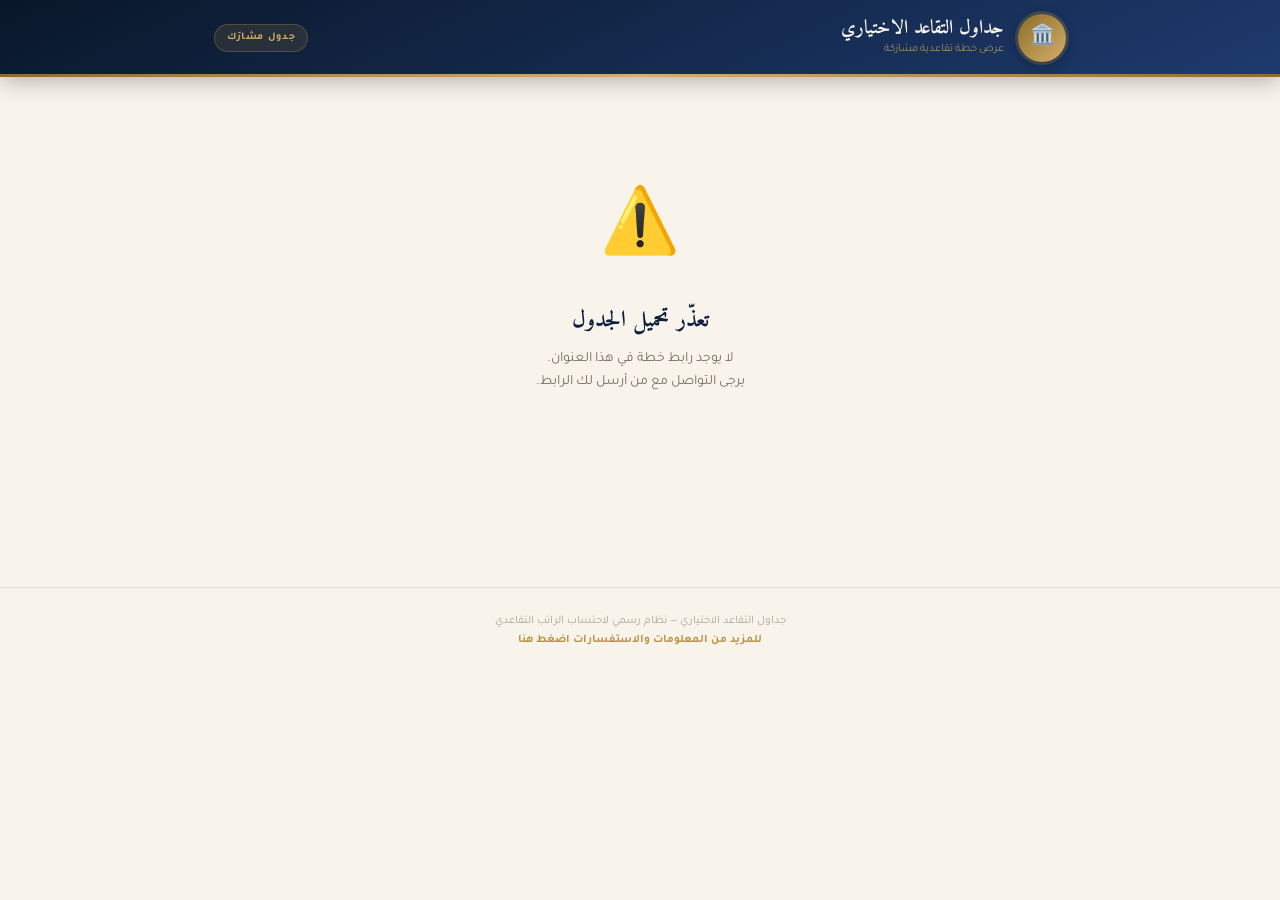
==== viewer.html @ 9a86c7c5 "Add files via upload" ====
<!DOCTYPE html>
<html lang="ar" dir="rtl">
<head>
<meta charset="UTF-8">
<meta name="viewport" content="width=device-width, initial-scale=1.0">
<!-- منع التضمين في iframe من مواقع أخرى -->
<meta http-equiv="X-Frame-Options" content="SAMEORIGIN">
<!-- منع تخمين نوع المحتوى -->
<meta http-equiv="X-Content-Type-Options" content="nosniff">
<!-- منع التخزين المؤقت للبيانات الحساسة -->
<meta http-equiv="Cache-Control" content="no-store, no-cache, must-revalidate">
<title>عرض جدول التقاعد</title>
<link href="https://fonts.googleapis.com/css2?family=Amiri:wght@400;700&family=Tajawal:wght@300;400;500;700;900&display=swap" rel="stylesheet">
<style>
/* ══════════════════════════════════════════
   DESIGN TOKENS (مطابقة للحاسبة الأصلية)
══════════════════════════════════════════ */
:root {
  --navy:      #0d1f3c;
  --navy-md:   #1e3a6e;
  --navy-lt:   #2a5298;
  --navy-pale: #eef2f9;
  --gold:      #b8943f;
  --gold-lt:   #d4af6a;
  --gold-dk:   #8c6d28;
  --gold-bg:   #fdf8ef;
  --cream:     #f8f4ec;
  --cream-dk:  #ede5d0;
  --white:     #ffffff;
  --ink:       #1a1208;
  --muted:     #7a6e5f;
  --muted-lt:  #b0a595;
  --green:     #2d6a4f;
  --green-lt:  #e8f5ee;
  --green-md:  #40916c;
  --red:       #8b2020;
  --red-lt:    #fdf0f0;
  --amber:     #c97a00;
  --amber-lt:  #fff8e6;
  --blue-day:  #1d4ed8;
  --brd:       rgba(13,31,60,.10);
  --brd-g:     rgba(184,148,63,.22);
  --sh1:       0 2px 12px rgba(13,31,60,.08);
  --sh2:       0 6px 28px rgba(13,31,60,.13);
  --sh3:       0 14px 48px rgba(13,31,60,.20);
  --r:         10px;
  --rl:        16px;
}

*, *::before, *::after { box-sizing: border-box; margin: 0; padding: 0; }
html { scroll-behavior: smooth; }

body {
  font-family: 'Tajawal', sans-serif;
  background: var(--cream);
  color: var(--ink);
  min-height: 100vh;
  line-height: 1.65;
  font-size: 15px;
}

/* ══════════════ HEADER ══════════════ */
header {
  background: linear-gradient(155deg, #091729 0%, var(--navy-md) 100%);
  box-shadow: 0 2px 24px rgba(0,0,0,.32);
}
header::after {
  content: '';
  display: block;
  height: 3px;
  background: linear-gradient(90deg, var(--gold-dk) 0%, var(--gold-lt) 50%, var(--gold-dk) 100%);
}
.hdr {
  max-width: 900px;
  margin: 0 auto;
  padding: 14px 24px 12px;
  display: flex;
  align-items: center;
  gap: 14px;
}
.hdr-logo {
  width: 48px; height: 48px;
  border-radius: 50%;
  background: linear-gradient(135deg, var(--gold-dk) 0%, var(--gold-lt) 100%);
  display: flex; align-items: center; justify-content: center;
  font-size: 20px; flex-shrink: 0;
  box-shadow: 0 0 0 3px rgba(184,148,63,.25), 0 4px 14px rgba(0,0,0,.3);
}
.hdr-text h1 {
  font-family: 'Amiri', serif;
  font-size: 1.2rem;
  color: var(--cream);
  font-weight: 700;
  line-height: 1.25;
}
.hdr-text p {
  font-size: .7rem;
  color: var(--gold-lt);
  margin-top: 1px;
  font-weight: 300;
}
.hdr-badge {
  margin-right: auto;
  background: rgba(184,148,63,.15);
  border: 1px solid rgba(184,148,63,.3);
  color: var(--gold-lt);
  font-size: .65rem; font-weight: 700;
  padding: 4px 12px; border-radius: 20px;
  letter-spacing: .06em; white-space: nowrap;
}

/* ══════════════ LAYOUT ══════════════ */
main { max-width: 900px; margin: 0 auto; padding: 24px 18px 80px; }

/* ══════════════ LOADING ══════════════ */
#loadingState {
  text-align: center;
  padding: 80px 20px;
}
.loader-ring {
  width: 60px; height: 60px;
  border: 5px solid var(--cream-dk);
  border-top-color: var(--gold);
  border-radius: 50%;
  animation: spin .8s linear infinite;
  margin: 0 auto 20px;
}
@keyframes spin { to { transform: rotate(360deg); } }
#loadingState p { color: var(--muted); font-size: .9rem; }

/* ══════════════ ERROR STATE ══════════════ */
#errorState {
  display: none;
  text-align: center;
  padding: 80px 20px;
}
.error-icon { font-size: 4rem; margin-bottom: 16px; }
#errorState h2 { font-family: 'Amiri', serif; color: var(--navy); margin-bottom: 8px; font-size: 1.4rem; }
#errorState p { color: var(--muted); font-size: .88rem; line-height: 1.7; }

/* ══════════════ TOOLBAR (action bar) ══════════════ */
#actionBar {
  display: none;
  gap: 10px;
  flex-wrap: wrap;
  margin-bottom: 20px;
  padding: 16px 20px;
  background: var(--white);
  border-radius: var(--rl);
  border: 1px solid var(--brd-g);
  box-shadow: var(--sh1);
  align-items: center;
}
.share-info-badge {
  display: flex; align-items: center; gap: 8px; flex: 1;
  font-size: .84rem; color: var(--navy);
  background: var(--navy-pale);
  padding: 8px 14px; border-radius: 8px;
  border-right: 3px solid var(--navy-md);
  min-width: 0;
}
.share-info-badge b { color: var(--navy-md); font-size: .9rem; }
.btn {
  display: inline-flex; align-items: center; gap: 7px;
  padding: 11px 22px; border-radius: 9px;
  font-family: 'Tajawal', sans-serif;
  font-size: .92rem; font-weight: 700;
  cursor: pointer; border: none;
  transition: all .18s; letter-spacing: .01em;
  white-space: nowrap;
}
.btn:active { transform: scale(.97); }
.btn-pdf {
  background: linear-gradient(135deg, #c0392b 0%, #e74c3c 100%);
  color: var(--white);
  box-shadow: 0 3px 12px rgba(192,57,43,.3);
}
.btn-pdf:hover { transform: translateY(-1px); box-shadow: 0 5px 18px rgba(192,57,43,.4); }
.btn-dl {
  background: linear-gradient(135deg, var(--navy) 0%, var(--navy-md) 100%);
  color: var(--cream);
  box-shadow: 0 3px 14px rgba(13,31,60,.25);
}
.btn-dl:hover { transform: translateY(-2px); box-shadow: 0 6px 22px rgba(13,31,60,.32); }

/* ══════════════ SUMMARY BAR ══════════════ */
.sum-bar {
  background: linear-gradient(135deg, var(--navy) 0%, var(--navy-md) 100%);
  border-radius: var(--rl); margin-bottom: 24px;
  box-shadow: var(--sh2); border: 1px solid var(--brd-g);
  overflow: hidden;
}
.sum-bar-title {
  padding: 10px 20px;
  border-bottom: 1px solid rgba(184,148,63,.18);
  font-size: .7rem; font-weight: 700;
  color: var(--gold-lt);
  text-transform: uppercase; letter-spacing: .08em;
}
.sum-items { display: flex; flex-wrap: wrap; }
.sum-item {
  padding: 14px 20px; flex: 1; min-width: 130px;
  border-left: 1px solid rgba(184,148,63,.15);
  display: flex; flex-direction: column; gap: 2px;
}
.sum-item:last-child { border-left: none; }
.si-l { font-size: .62rem; color: var(--gold-lt); text-transform: uppercase; letter-spacing: .06em; font-weight: 600; }
.si-v { font-size: .97rem; color: var(--cream); font-weight: 700; font-family: 'Amiri', serif; }

/* ══════════════ PLAN CARDS ══════════════ */
.plan-card {
  background: var(--white);
  border-radius: var(--rl);
  box-shadow: var(--sh1); border: 1px solid var(--brd-g);
  margin-bottom: 28px; overflow: hidden;
}
.plan-card.ac1 { border-top: 4px solid #2a5298; }
.plan-card.ac2 { border-top: 4px solid #2d6a4f; }
.plan-card.ac3 { border-top: 4px solid #b8943f; }
.plan-card.ac4 { border-top: 4px solid #9b3a4e; }
.plan-card.ac5 { border-top: 4px solid #5f3a8a; }

.plan-hdr {
  padding: 15px 20px 13px;
  display: flex; align-items: center;
  justify-content: space-between; gap: 11px;
  border-bottom: 1px solid var(--brd);
}
.plan-hdr-l { display: flex; align-items: center; gap: 13px; }
.plan-icon {
  width: 46px; height: 46px; border-radius: 11px;
  display: flex; align-items: center; justify-content: center;
  font-size: 1.3rem; flex-shrink: 0;
}
.ic1 { background: linear-gradient(135deg,#1e3a6e,#3a6bc4); }
.ic2 { background: linear-gradient(135deg,#1b4d35,#2d9c6a); }
.ic3 { background: linear-gradient(135deg,#8c6d28,#d4a84b); }
.ic4 { background: linear-gradient(135deg,#6b2737,#c04d68); }
.ic5 { background: linear-gradient(135deg,#4a3060,#8a5fd4); }
.plan-seq  { font-size: .63rem; color: var(--muted-lt); text-transform: uppercase; letter-spacing: .08em; font-weight: 700; }
.plan-name { font-family: 'Amiri', serif; font-size: 1.12rem; font-weight: 700; color: var(--navy); line-height: 1.2; }
.plan-desc { font-size: .73rem; color: var(--muted); margin-top: 2px; }

.plan-stats {
  display: flex; flex-wrap: wrap;
  background: linear-gradient(180deg, var(--cream) 0%, #ede8da 100%);
  border-bottom: 1px solid var(--brd-g);
}
.pst {
  flex: 1; min-width: 95px;
  padding: 13px 12px;
  border-left: 1px solid var(--brd-g);
  display: flex; flex-direction: column; gap: 3px;
  text-align: center;
}
.pst:last-child { border-left: none; }
.pst-l { font-size: .61rem; color: var(--muted); text-transform: uppercase; letter-spacing: .05em; font-weight: 700; }
.pst-v { font-size: 1.08rem; color: var(--navy); font-weight: 900; font-family: 'Amiri', serif; }
.pst-s { font-size: .63rem; color: var(--muted-lt); }
.pst-v.g { color: var(--green); }
.pst-v.w { color: var(--amber); }
.pst-v.b { color: var(--red);   }

.plan-body { padding: 19px 21px 22px; }
.plan-user-row {
  display: flex; flex-wrap: wrap; gap: 14px;
  padding: 9px 13px; margin-bottom: 15px;
  background: var(--navy-pale);
  border-radius: 7px; border-right: 3px solid var(--navy-md);
}
.plan-user-row span { font-size: .74rem; color: var(--navy); }
.plan-user-row span b { color: var(--navy-md); }

.drows { display: flex; flex-direction: column; margin-bottom: 15px; }
.dr {
  display: flex; justify-content: space-between; align-items: baseline;
  padding: 7px 0; border-bottom: 1px dashed rgba(13,31,60,.07);
  font-size: .86rem; gap: 14px;
}
.dr:last-child { border-bottom: none; }
.dk { color: var(--muted); font-weight: 500; flex-shrink: 0; }
.dv { font-weight: 700; color: var(--navy); text-align: left; }
.dv.g { color: var(--green); font-size: 1rem; }
.dv.w { color: var(--amber); }
.dv.b { color: var(--red);   }

.rpill {
  display: flex; align-items: center; gap: 7px;
  background: var(--amber-lt); border: 1px solid rgba(201,122,0,.22);
  color: var(--amber); padding: 7px 13px; border-radius: 7px;
  font-size: .77rem; font-weight: 600; margin-bottom: 16px;
}

/* TABLE */
.tbl-head {
  display: flex; align-items: center; gap: 10px;
  margin-bottom: 8px; flex-wrap: wrap;
}
.tbl-head h4 { font-size: .74rem; font-weight: 800; color: var(--navy-md); text-transform: uppercase; letter-spacing: .07em; }
.tleg { display: flex; gap: 10px; flex-wrap: wrap; margin-right: auto; }
.tleg-i { display: flex; align-items: center; gap: 4px; font-size: .63rem; color: var(--muted); font-weight: 600; }
.tdot { width: 10px; height: 10px; border-radius: 2px; }
.ldy { background: #fff9e0; border: 1px solid #f0c040; }
.ldg { background: var(--green-lt); border: 1px solid var(--green-md); }

.tbl-wrap { overflow-x: auto; border-radius: 8px; border: 1px solid var(--brd); }
.ctbl { width: 100%; border-collapse: collapse; font-size: .84rem; min-width: 260px; }
.ctbl thead th {
  background: linear-gradient(135deg, var(--navy) 0%, var(--navy-lt) 100%);
  color: var(--cream); font-weight: 700; font-size: .72rem;
  text-transform: uppercase; letter-spacing: .05em;
  padding: 9px 14px; text-align: center;
}
.ctbl tbody tr:nth-child(even) { background: rgba(13,31,60,.025); }
.ctbl tbody tr:hover            { background: var(--navy-pale); }
.ctbl tbody td {
  padding: 7px 14px; text-align: center;
  border-bottom: 1px solid rgba(13,31,60,.06); color: var(--ink);
}
.ctbl tbody tr.r5 td   { background: #fff9e0; font-weight: 600; }
.ctbl tbody tr.rret td { background: var(--green-lt); color: var(--green); font-weight: 900; }

.cpill {
  display: inline-block;
  background: var(--navy-pale); color: var(--navy-md);
  padding: 2px 10px; border-radius: 20px;
  font-size: .75rem; font-weight: 800; border: 1px solid var(--brd);
}
.cpill.c15 { background: var(--gold-bg); color: var(--gold-dk); border-color: var(--brd-g); }

/* ══════════════ TOAST ══════════════ */
#toast {
  position: fixed; bottom: 28px; left: 50%; transform: translateX(-50%) translateY(70px);
  background: var(--navy); color: var(--cream);
  padding: 10px 22px; border-radius: 30px;
  font-size: .88rem; font-weight: 600;
  box-shadow: var(--sh2); z-index: 9999;
  transition: transform .3s ease, opacity .3s;
  opacity: 0; pointer-events: none;
  border: 1px solid rgba(184,148,63,.3);
}
#toast.show { transform: translateX(-50%) translateY(0); opacity: 1; }

/* ══════════════ FOOTER WATERMARK ══════════════ */
.viewer-footer {
  text-align: center;
  padding: 24px 20px;
  color: var(--muted-lt);
  font-size: .72rem;
  border-top: 1px solid var(--brd);
  margin-top: 32px;
}
.viewer-footer a { color: var(--gold); font-weight: 700; text-decoration: none; }

/* ══════════════ RESPONSIVE ══════════════ */
@media (max-width: 600px) {
  .hdr-text h1 { font-size: 1rem; }
  .share-info-badge { font-size: .75rem; }
  main { padding: 16px 12px 60px; }
  #actionBar { flex-direction: column; align-items: stretch; }
  .btn { justify-content: center; }
}
</style>
</head>
<body>

<!-- HEADER — معزول تماماً، لا يوجد رابط للحاسبة -->
<header>
  <div class="hdr">
    <div class="hdr-logo">🏛️</div>
    <div class="hdr-text">
      <h1>جداول التقاعد الاختياري</h1>
      <p>عرض خطة تقاعدية مشارَكة</p>
    </div>
    <div class="hdr-badge">جدول مشارَك</div>
  </div>
</header>

<main>

  <!-- حالة التحميل -->
  <div id="loadingState">
    <div class="loader-ring"></div>
    <p>جاري تحميل الجدول...</p>
  </div>

  <!-- حالة الخطأ -->
  <div id="errorState">
    <div class="error-icon">⚠️</div>
    <h2>تعذّر تحميل الجدول</h2>
    <p id="errorMsg">الرابط غير صحيح أو منتهي الصلاحية.<br>يرجى التواصل مع من أرسل لك الرابط للحصول على رابط جديد.</p>
  </div>

  <!-- شريط الإجراءات -->
  <div id="actionBar">
    <div class="share-info-badge" id="infoLabel">
      🔗 جدول مشارَك
    </div>
    <button class="btn btn-pdf" id="openPdfBtn">📄 فتح PDF</button>
    <button class="btn btn-dl"  id="dlPdfBtn">📥 تحميل PDF</button>
  </div>

  <!-- منطقة العرض -->
  <div id="viewerContent"></div>

</main>

<div id="toast"></div>

<!-- FOOTER — لا يحتوي على رابط للحاسبة -->
<div class="viewer-footer">
  جداول التقاعد الاختياري — نظام رسمي لاحتساب الراتب التقاعدي
  <br>
  <a href="https://linktr.ee/Daman2026" target="_blank" rel="noopener noreferrer">
    للمزيد من المعلومات والاستفسارات اضغط هنا
  </a>
</div>

<script>
/* ══════════════════════════════════════════════════════════════════
   viewer.js — صفحة عرض معزولة تماماً عن الحاسبة
   - تقرأ البيانات من URL hash فقط
   - لا توجد أي روابط أو إحالات للحاسبة
   - تعرض الخطة وتتيح تحميل PDF
══════════════════════════════════════════════════════════════════ */
(function() {
  'use strict';

  /* ── ثوابت ────────────────────────────────── */
  const SAL = {
    1:350000, 2:455000, 3:560000, 4:665000, 5:770000,
    6:875000, 7:980000, 8:1085000, 9:1190000, 10:1295000,
    11:1400000, 12:1505000, 13:1610000, 14:1715000, 15:1750000
  };
  const MONTHS_AR = ['يناير','فبراير','مارس','أبريل','مايو','يونيو',
                     'يوليو','أغسطس','سبتمبر','أكتوبر','نوفمبر','ديسمبر'];
  const PLAN_ACCENT  = ['ac1','ac2','ac3','ac4','ac5'];
  const PLAN_ICON_C  = ['ic1','ic2','ic3','ic4','ic5'];
  const PLAN_EMOJI   = ['🎯','📅','💰','⏰','👩‍💼'];
  const COLORS       = ['#2a5298','#2d6a4f','#b8943f','#9b3a4e','#5f3a8a'];
  const QR_LINK      = 'https://linktr.ee/Daman2026';

  let PLANS = [], USER = null;

  /* ── أدوات التنسيق ───────────────────────── */
  function N(n)  { return Math.round(n).toLocaleString('ar-IQ'); }
  function FM(m) {
    const y = Math.floor(m / 12), mo = m % 12;
    if (!y)  return `${mo} شهر`;
    if (!mo) return `${y} سنة`;
    return `${y} سنة و${mo} شهر`;
  }
  function fmtDate(d) {
    return d.toLocaleDateString('ar-IQ', { year:'numeric', month:'long', day:'numeric' });
  }

  /* ── toast ───────────────────────────────── */
  function showToast(msg) {
    const t = document.getElementById('toast');
    t.textContent = msg; t.classList.add('show');
    setTimeout(() => t.classList.remove('show'), 2800);
  }

  /* ── بناء خطة الفئات (نسخة مطابقة للحاسبة) ─ */
  function buildCatPlan(sa, ta, sc, targetCat) {
    sa = Math.min(Math.max(sa, 0), 100);
    ta = Math.min(Math.max(ta, sa), 100);
    if (ta - sa > 60) ta = sa + 60;
    const TC = (targetCat && targetCat >= 1 && targetCat <= 15)
      ? Math.max(targetCat, sc) : 15;
    let rows = [];
    for (let a = sa; a <= ta; a++) rows.push({ age: a, cat: null });
    const total       = rows.length;
    const last5Start  = Math.max(total - 5, 0);
    const yearsB5     = last5Start;
    const maxReach    = Math.min(TC, sc + yearsB5);

    if (sc >= TC) {
      rows.forEach(r => r.cat = TC);
    } else if (yearsB5 === 0) {
      let cat = sc;
      for (let i = 0; i < total; i++) {
        rows[i].cat = Math.min(TC, cat);
        if (i < total - 1) cat = Math.min(TC, cat + 1);
      }
    } else if (yearsB5 >= (TC - sc)) {
      let rem = yearsB5 - (TC - sc);
      for (let i = 0; i < total; i++) {
        if      (i < rem)        rows[i].cat = sc;
        else if (i < last5Start) rows[i].cat = Math.min(TC, sc + (i - rem));
        else                     rows[i].cat = TC;
      }
    } else {
      let cat = sc;
      for (let i = 0; i < total; i++) {
        if (i < last5Start) { rows[i].cat = Math.min(TC, cat); cat = Math.min(TC, cat + 1); }
        else                  rows[i].cat = maxReach;
      }
    }
    for (let i = 1; i < total; i++) {
      if (rows[i].cat - rows[i-1].cat > 1) rows[i].cat = rows[i-1].cat + 1;
      if (rows[i].cat > 15) rows[i].cat = 15;
      if (rows[i].cat < 1)  rows[i].cat = 1;
    }
    return rows;
  }

  /* ── فك تشفير الرابط ─────────────────────── */
  function decodePayload() {
    const hash = window.location.hash;
    const isV3  = hash.startsWith('#s=');
    const isOld = hash.startsWith('#share=');
    if (!isV3 && !isOld) return null;

    const rawEnc = isV3 ? hash.slice(3) : hash.slice(7);

    // رفض البيانات الفارغة أو القصيرة جداً
    if (!rawEnc || rawEnc.length < 10) return null;

    // رفض أي محارف غير متوقعة (Base64-URL safe فقط)
    if (!/^[A-Za-z0-9\-_]+$/.test(rawEnc)) return null;

    const encoded = rawEnc.replace(/-/g,'+').replace(/_/g,'/')
                          + '=='.slice(0,(4 - rawEnc.length % 4) % 4);
    const payload = JSON.parse(decodeURIComponent(escape(atob(encoded))));
    return payload;
  }

  /* ── التحقق من سلامة الـ payload ────────── */
  function validatePayload(payload) {
    if (!payload || typeof payload !== 'object') return false;
    if (payload.v === 3) {
      if (!Array.isArray(payload.u) || payload.u.length < 8) return false;
      if (!Array.isArray(payload.p) || payload.p.length === 0) return false;
      const [nm, g, ay, am, ts] = payload.u;
      if (typeof nm !== 'string') return false;
      if (g !== 0 && g !== 1) return false;
      if (ay < 18 || ay > 80) return false;   // عمر معقول
      if (am < 0  || am > 11) return false;   // أشهر 0-11
      if (ts < 0  || ts > 600) return false;  // خدمة بالأشهر (50 سنة max)
      for (const p of payload.p) {
        if (!Array.isArray(p) || p.length < 7) return false;
      }
      return true;
    }
    // إصدارات قديمة: قبول مرن
    if (payload.v === 2 || payload.v === 1 || !payload.v) {
      return !!(payload.u && (payload.plans || payload.p));
    }
    return false;
  }

  /* ── بناء بيانات الخطط من الـ payload ─────── */
  function parsePlans(payload) {
    let u_nm, u_g, u_ay, u_am, u_ts, u_py, u_pm, u_sa, plans;

    if (payload.v === 3) {
      const u = payload.u;
      u_nm = u[0]; u_g = u[1] === 1 ? 'male' : 'female';
      u_ay = u[2]; u_am = u[3]; u_ts = u[4];
      u_py = u[5]; u_pm = u[6]; u_sa = u[7] || 0;
      const descs = [
        'أقرب عمر تقاعدي مع شراء',
        'أقرب عمر تقاعدي بدون شراء',
        'تقاعد عند إكمال ' + (u_g === 'male' ? '63' : '58') + ' سنة',
        'إكمال خدمة 32 سنة (أعلى راتب)'
      ];
      plans = payload.p.map((p, i) => ({
        title: `الخطة ${i+1}`,
        desc:  descs[i] || `خطة ${i+1}`,
        targetAge:          p[0],
        totalServiceMonths: p[1],
        purchaseMonths:     p[2],
        pension:            p[3] * 1000,
        avg:                p[4] * 1000,
        purchaseCost:       p[5] * 1000,
        retireDate: new Date(p[6], 0, 1),
        yearsPlan:  buildCatPlan(u_sa, p[0], p[7])
      }));

    } else if (payload.v === 2) {
      const u = payload.u;
      u_nm = u.nm; u_g = u.g; u_ay = u.ay; u_am = u.am; u_ts = u.ts;
      u_py = u.py; u_pm = u.pm; u_sa = u.sa || 0;
      plans = payload.plans.map(p => ({
        title: p.ti, desc: p.de,
        targetAge: p.ag, totalServiceMonths: p.mo,
        purchaseMonths: p.bu, pension: p.pe, avg: p.av, purchaseCost: p.co,
        retireDate: new Date(p.rd),
        yearsPlan: buildCatPlan(u_sa, p.ag, p.sc)
      }));

    } else {
      const u = payload.u;
      u_nm = u.nm; u_g = u.g; u_ay = u.ay; u_am = u.am; u_ts = u.ts;
      u_py = u.py; u_pm = u.pm; u_sa = 0;
      plans = payload.plans.map(p => ({
        title: p.title, desc: p.desc,
        targetAge: p.age, totalServiceMonths: p.mo,
        purchaseMonths: p.buy, pension: p.pension, avg: p.avg, purchaseCost: p.cost,
        retireDate: new Date(p.rd),
        yearsPlan: p.yp
          ? p.yp.map((cat, idx) => ({ age: p.age - p.yp.length + 1 + idx, cat }))
          : buildCatPlan(0, p.age, 1)
      }));
    }

    return {
      user: { nm: u_nm, gender: u_g, ay: u_ay, am: u_am, ts: u_ts,
              py: u_py, pm: u_pm, sm: 0, ad: 0, sa: u_sa },
      plans
    };
  }

  /* ── عرض ملخص المشترك ────────────────────── */
  function buildSummaryHTML(user) {
    const gender = user.gender === 'male' ? 'ذكر' : 'أنثى';
    const priorStr = (user.py > 0 || user.pm > 0) ? FM(user.py * 12 + user.pm) : 'لا يوجد';
    const items = [
      { l: 'الاسم',          v: user.nm || '—' },
      { l: 'الجنس',          v: gender },
      { l: 'العمر الحالي',   v: `${user.ay} سنة و${user.am} شهر` },
      { l: 'إجمالي الخدمة', v: FM(user.ts) },
      { l: 'الخدمة السابقة', v: priorStr },
    ];
    return `<div class="sum-bar">
      <div class="sum-bar-title">📊 ملخص بيانات المشترك</div>
      <div class="sum-items">
        ${items.map(it => `
          <div class="sum-item">
            <div class="si-l">${it.l}</div>
            <div class="si-v">${it.v}</div>
          </div>`).join('')}
      </div>
    </div>`;
  }

  /* ── عرض بطاقة خطة واحدة ─────────────────── */
  function buildCardHTML(plan, ci, user) {
    const ac      = PLAN_ACCENT[ci]  || 'ac1';
    const ic      = PLAN_ICON_C[ci]  || 'ic1';
    const em      = PLAN_EMOJI[ci]   || '📋';
    const n       = ci + 1;
    const hasBuy  = plan.purchaseMonths > 0;
    const actual  = plan.totalServiceMonths - plan.purchaseMonths;
    const future  = Math.max(0, actual - user.ts);
    const prevMo  = (user.py || 0) * 12 + (user.pm || 0);

    let tbody = '';
    const last = plan.yearsPlan.length - 1;
    plan.yearsPlan.forEach((r, i) => {
      const is5  = i >= plan.yearsPlan.length - 5;
      const isRet = i === last;
      const cls  = isRet ? 'rret' : (is5 ? 'r5' : '');
      const cp   = `<span class="cpill${r.cat === 15 ? ' c15' : ''}">${r.cat}</span>`;
      tbody += `<tr class="${cls}">
        <td>${r.age} سنة و${user.sm || 0} شهر</td>
        <td>${cp}</td>
      </tr>`;
    });

    return `
    <div class="plan-card ${ac}">
      <div class="plan-hdr">
        <div class="plan-hdr-l">
          <div class="plan-icon ${ic}">${em}</div>
          <div>
            <div class="plan-seq">الخطة ${n}</div>
            <div class="plan-name">${plan.title}</div>
            <div class="plan-desc">${plan.desc}</div>
          </div>
        </div>
      </div>

      <div class="plan-stats">
        <div class="pst">
          <div class="pst-l">سن التقاعد</div>
          <div class="pst-v">${plan.targetAge}</div>
          <div class="pst-s">سنة · ${plan.retireDate.getFullYear()}</div>
        </div>
        <div class="pst">
          <div class="pst-l">مدة الخدمة</div>
          <div class="pst-v">${Math.floor(plan.totalServiceMonths/12)}</div>
          <div class="pst-s">سنة و${plan.totalServiceMonths % 12} شهر</div>
        </div>
        <div class="pst">
          <div class="pst-l">الراتب التقاعدي</div>
          <div class="pst-v g">${N(plan.pension)}</div>
          <div class="pst-s">د.ع / شهرياً</div>
        </div>
        ${hasBuy ? `
        <div class="pst">
          <div class="pst-l">أشهر الشراء</div>
          <div class="pst-v w">${plan.purchaseMonths}</div>
          <div class="pst-s">شهر</div>
        </div>
        <div class="pst">
          <div class="pst-l">تكلفة الشراء</div>
          <div class="pst-v b">${N(plan.purchaseCost)}</div>
          <div class="pst-s">دينار</div>
        </div>` : ''}
      </div>

      <div class="plan-body">
        <div class="plan-user-row">
          <span>👤 <b>${user.nm || '—'}</b></span>
          <span>🎂 <b>${user.ay} سنة و${user.am} شهر</b></span>
          <span>⏳ خدمة حالية: <b>${FM(user.ts)}</b></span>
          ${prevMo > 0 ? `<span>🗂️ خدمة سابقة: <b>${FM(prevMo)}</b></span>` : ''}
        </div>

        <div class="drows">
          <div class="dr"><span class="dk">📅 تاريخ التقاعد المتوقع</span><span class="dv">${fmtDate(plan.retireDate)}</span></div>
          <div class="dr"><span class="dk">⏱️ خدمة فعلية</span><span class="dv">${FM(actual)}</span></div>
          ${future > 0 ? `<div class="dr"><span class="dk">🔮 خدمة مستقبلية</span><span class="dv">${FM(future)}</span></div>` : ''}
          ${hasBuy ? `<div class="dr"><span class="dk">🛒 أشهر الشراء المطلوبة</span><span class="dv w">${plan.purchaseMonths} شهر — ${FM(plan.purchaseMonths)}</span></div>` : ''}
          <div class="dr"><span class="dk">📋 إجمالي الخدمة المحسوبة</span><span class="dv">${FM(plan.totalServiceMonths)}</span></div>
          <div class="dr">
            <span class="dk">💵 متوسط الأجر (آخر 5 سنوات)</span>
            <span class="dv">
              ${N(plan.avg)} د.ع
              <span style="font-size:.71rem;color:var(--muted);font-weight:400;display:block;margin-top:2px">
                ${plan.yearsPlan.slice(-5).map(r => `ف${r.cat}:${N(SAL[r.cat])}`).join(' + ')}
              </span>
            </span>
          </div>
          <div class="dr">
            <span class="dk">💰 الراتب التقاعدي الشهري</span>
            <span class="dv g">
              ${N(plan.pension)} د.ع
              <span style="font-size:.7rem;color:var(--green);font-weight:400;display:block;margin-top:2px;opacity:.85">
                ${N(plan.avg)} × 2.5% × ${Math.floor(plan.totalServiceMonths/12)} سنة ÷ 12
              </span>
            </span>
          </div>
          ${hasBuy ? `
          <div class="dr"><span class="dk">💸 سعر الشهر الواحد (شراء)</span><span class="dv">${N(plan.avg * 0.17)} د.ع</span></div>
          <div class="dr"><span class="dk">💸 سعر السنة الواحدة (شراء)</span><span class="dv">${N(plan.avg * 0.17 * 12)} د.ع</span></div>
          <div class="dr"><span class="dk">💸 إجمالي مبلغ الشراء</span><span class="dv b">${N(plan.purchaseCost)} د.ع</span></div>` : ''}
        </div>

        <div class="rpill">
          ⚠️ يستحق الراتب عند <b style="margin:0 3px">إكمال</b> سن ${plan.targetAge} وليس عند مجرد بلوغه
        </div>

        <div>
          <div class="tbl-head">
            <h4>📊 جدول تدرج الفئات الوظيفية</h4>
            <div class="tleg">
              <div class="tleg-i"><div class="tdot ldy"></div>آخر 5 سنوات</div>
              <div class="tleg-i"><div class="tdot ldg"></div>سنة التقاعد</div>
            </div>
          </div>
          <div class="tbl-wrap">
            <table class="ctbl">
              <thead><tr><th>السن</th><th>الفئة</th></tr></thead>
              <tbody>${tbody}</tbody>
            </table>
          </div>
        </div>
      </div>
    </div>`;
  }

  /* ── تصدير PDF (نافذة طباعة منفصلة) ────────── */
  function exportPDF() {
    if (!PLANS.length || !USER) return;

    const nm     = USER.nm || 'مشترك';
    const gender = USER.gender === 'male' ? 'ذكر' : 'أنثى';
    const today  = new Date().toLocaleDateString('ar-IQ',
                     { year:'numeric', month:'long', day:'numeric' });
    const priorStr = (USER.py > 0 || USER.pm > 0)
                     ? FM(USER.py * 12 + USER.pm) : 'لا يوجد';

    const css = `
      @import url('https://fonts.googleapis.com/css2?family=Amiri:wght@400;700&family=Tajawal:wght@300;400;500;700&display=swap');
      * { box-sizing:border-box; margin:0; padding:0; }
      body { font-family:'Tajawal',sans-serif; direction:rtl; text-align:right; color:#1a1208; background:#fff; font-size:12px; line-height:1.6; }
      .cover { background:linear-gradient(160deg,#0b1b35 0%,#1e3a6e 100%); display:flex; flex-direction:column; align-items:center; justify-content:center; color:#fff; padding:40px 30px; min-height:100vh; }
      .cover-logo { width:80px;height:80px;border-radius:50%; background:linear-gradient(135deg,#8c6d28,#d4af6a); display:flex;align-items:center;justify-content:center; font-size:36px;margin-bottom:24px; box-shadow:0 0 0 4px rgba(184,148,63,.3),0 8px 24px rgba(0,0,0,.4); }
      .cover h1 { font-family:'Amiri',serif; font-size:28px; color:#d4af6a; margin-bottom:8px; text-align:center; }
      .cover p  { color:#b0c4de; font-size:13px; text-align:center; }
      .cover-divider { width:200px;height:2px; background:linear-gradient(90deg,transparent,#b8943f,transparent); margin:20px 0; }
      .cover-card { background:rgba(255,255,255,.08); border:1px solid rgba(184,148,63,.3); border-radius:12px; padding:20px 28px; width:100%; max-width:420px; margin-bottom:20px; }
      .cover-row { display:flex; justify-content:space-between; align-items:center; padding:7px 0; border-bottom:1px solid rgba(255,255,255,.08); font-size:13px; }
      .cover-row:last-child { border-bottom:none; }
      .lbl { color:#8fb3d9; font-size:11px; font-weight:600; }
      .val { color:#f0e6c8; font-weight:700; }
      .cover-plans { width:100%; max-width:420px; }
      .cover-plan-row { display:flex; align-items:center; gap:10px; padding:9px 0; border-bottom:1px solid rgba(255,255,255,.07); font-size:12px; color:#d0e4f7; }
      .plan-dot { width:10px;height:10px;border-radius:50%;flex-shrink:0; }
      .plans-wrapper { padding:0; }
      .plan-hdr-bar { padding:12px 18px; display:flex; align-items:center; justify-content:space-between; color:#fff; }
      .plan-hdr-bar h2 { font-family:'Amiri',serif; font-size:18px; font-weight:700; }
      .plan-num-badge { font-size:11px; background:rgba(255,255,255,.15); padding:4px 12px; border-radius:20px; }
      .emp-bar { display:flex; flex-wrap:wrap; background:#f0f4fa; border-bottom:1px solid #dde4f0; padding:8px 14px; gap:16px; }
      .emp-cell { display:flex;flex-direction:column;gap:1px; }
      .emp-lbl { font-size:9px; color:#7a8aaa; text-transform:uppercase; letter-spacing:.05em; font-weight:700; }
      .emp-val { font-size:12px; color:#0d1f3c; font-weight:700; }
      .stats-row { display:flex; flex-wrap:wrap; border-bottom:1px solid #eee; }
      .stat-box { flex:1; min-width:80px; padding:10px 12px; text-align:center; border-left:1px solid #eee; }
      .stat-box:last-child { border-left:none; }
      .sl { font-size:9px; color:#7a8aaa; text-transform:uppercase; letter-spacing:.04em; font-weight:700; margin-bottom:3px; }
      .sv { font-size:14px; font-weight:900; color:#0d1f3c; font-family:'Amiri',serif; }
      .sv-good { color:#2d6a4f; }
      .sv-warn { color:#c97a00; }
      .sv-bad  { color:#8b2020; }
      .details-grid { padding:10px 16px; margin-bottom:10px; }
      .detail-row { display:flex; justify-content:space-between; padding:5px 0; border-bottom:1px dashed rgba(13,31,60,.07); font-size:11px; }
      .detail-row:last-child { border-bottom:none; }
      .dk { color:#7a6e5f; font-weight:500; }
      .dv { font-weight:700; color:#0d1f3c; }
      .dv-g { color:#2d6a4f; }
      .dv-r { color:#8b2020; }
      .dv-a { color:#c97a00; }
      .rpill { display:flex; gap:6px; background:#fff8e6; border:1px solid rgba(201,122,0,.22); border-radius:6px; padding:6px 12px; font-size:10.5px; font-weight:600; color:#c97a00; margin:0 16px 10px; align-items:center; }
      .tbl-title { font-size:11px; font-weight:800; color:#1e3a6e; text-transform:uppercase; letter-spacing:.06em; padding:0 16px; margin-bottom:6px; }
      table { width:100%; border-collapse:collapse; font-size:11px; }
      th { background:linear-gradient(135deg,#0d1f3c,#2a5298); color:#f8f4ec; font-weight:700; font-size:9.5px; padding:7px 12px; text-align:center; }
      td { padding:5px 12px; text-align:center; border-bottom:1px solid rgba(13,31,60,.06); }
      tr.r5  td { background:#fff9e0; font-weight:600; }
      tr.rret td { background:#e8f5ee; color:#2d6a4f; font-weight:900; }
      tr:nth-child(even) td { background:rgba(13,31,60,.018); }
      tr.r5:nth-child(even) td, tr.rret:nth-child(even) td { background:unset; }
      .plan-separator { border:none; border-top:2px dashed #dde4f0; margin:20px 16px; }
      .plan-page { padding-bottom:20px; }
      .page-footer { text-align:center; padding:16px; font-size:9.5px; color:#9a8e7f; border-top:1px solid #eee; margin-top:14px; }
      @media print {
        body { -webkit-print-color-adjust:exact; print-color-adjust:exact; }
        .cover { min-height:initial; page-break-after:always; }
        .plan-page { page-break-inside:avoid; }
        @page { margin: 12mm 10mm; }
      }
    `;

    let body = `<div class="cover">
      <div class="cover-logo">🏛️</div>
      <h1>جداول التقاعد الاختياري</h1>
      <p>جدول تقاعدي مشارَك</p>
      <div class="cover-divider"></div>
      <div class="cover-card">
        <div class="cover-row"><span class="lbl">الاسم</span><span class="val">${nm}</span></div>
        <div class="cover-row"><span class="lbl">الجنس</span><span class="val">${gender}</span></div>
        <div class="cover-row"><span class="lbl">العمر الحالي</span><span class="val">${USER.ay} سنة و${USER.am} شهر</span></div>
        <div class="cover-row"><span class="lbl">إجمالي الخدمة الحالية</span><span class="val">${FM(USER.ts)}</span></div>
        <div class="cover-row"><span class="lbl">الخدمة السابقة</span><span class="val">${priorStr}</span></div>
        <div class="cover-row"><span class="lbl">عدد الخطط</span><span class="val">${PLANS.length} خطط</span></div>
        <div class="cover-row"><span class="lbl">تاريخ التقرير</span><span class="val">${today}</span></div>
      </div>
      <div class="cover-plans">
        ${PLANS.map((p, i) => `
          <div class="cover-plan-row">
            <div class="plan-dot" style="background:${COLORS[i]||'#2a5298'}"></div>
            <span>${p.title} — ${p.desc}</span>
            <span style="margin-right:auto;color:#d4af6a;font-weight:700">${N(p.pension)} د.ع</span>
          </div>`).join('')}
      </div>
    </div>
    <div class="plans-wrapper">`;

    PLANS.forEach((plan, pi) => {
      const color  = COLORS[pi] || '#2a5298';
      const hasBuy = plan.purchaseMonths > 0;
      const actual = plan.totalServiceMonths - plan.purchaseMonths;
      const future = Math.max(0, actual - USER.ts);
      const lastIdx = plan.yearsPlan.length - 1;
      let tRows = '';
      plan.yearsPlan.forEach((r, i) => {
        const is5   = i >= plan.yearsPlan.length - 5;
        const isRet = i === lastIdx;
        const cls   = isRet ? 'rret' : (is5 ? 'r5' : '');
        tRows += `<tr class="${cls}"><td>${r.age} سنة و${USER.sm || 0} شهر</td><td>فئة ${r.cat}</td></tr>`;
      });
      const sep = pi > 0 ? '<hr class="plan-separator">' : '';
      body += `${sep}
      <div class="plan-page">
        <div class="plan-hdr-bar" style="background:${color}">
          <h2>${plan.title}</h2>
          <div class="plan-num-badge">${plan.desc}</div>
        </div>
        <div class="emp-bar">
          <div class="emp-cell"><div class="emp-lbl">المشترك</div><div class="emp-val">${nm}</div></div>
          <div class="emp-cell"><div class="emp-lbl">الجنس</div><div class="emp-val">${gender}</div></div>
          <div class="emp-cell"><div class="emp-lbl">العمر</div><div class="emp-val">${USER.ay} سنة ${USER.am} شهر</div></div>
          <div class="emp-cell"><div class="emp-lbl">الخدمة الحالية</div><div class="emp-val">${FM(USER.ts)}</div></div>
          ${(USER.py > 0 || USER.pm > 0) ? `<div class="emp-cell"><div class="emp-lbl">الخدمة السابقة</div><div class="emp-val">${priorStr}</div></div>` : ''}
        </div>
        <div class="stats-row">
          <div class="stat-box"><div class="sl">سن التقاعد</div><div class="sv">${plan.targetAge} سنة</div></div>
          <div class="stat-box"><div class="sl">مدة الخدمة</div><div class="sv">${FM(plan.totalServiceMonths)}</div></div>
          <div class="stat-box" style="background:#e8f5ee"><div class="sl">الراتب الشهري</div><div class="sv sv-good">${N(plan.pension)} د.ع</div></div>
          ${hasBuy ? `
          <div class="stat-box" style="background:#fff8e6"><div class="sl">أشهر الشراء</div><div class="sv sv-warn">${plan.purchaseMonths} شهر</div></div>
          <div class="stat-box" style="background:#fdf0f0"><div class="sl">تكلفة الشراء</div><div class="sv sv-bad">${N(plan.purchaseCost)} د.ع</div></div>` : ''}
        </div>
        <div class="details-grid">
          <div class="detail-row"><span class="dk">📅 تاريخ التقاعد المتوقع</span><span class="dv">${fmtDate(plan.retireDate)}</span></div>
          <div class="detail-row"><span class="dk">⏱️ خدمة فعلية</span><span class="dv">${FM(actual)}</span></div>
          ${future > 0 ? `<div class="detail-row"><span class="dk">🔮 خدمة مستقبلية</span><span class="dv">${FM(future)}</span></div>` : ''}
          ${hasBuy ? `<div class="detail-row"><span class="dk">🛒 أشهر الشراء</span><span class="dv dv-a">${plan.purchaseMonths} شهر — ${FM(plan.purchaseMonths)}</span></div>` : ''}
          <div class="detail-row"><span class="dk">📋 إجمالي الخدمة</span><span class="dv">${FM(plan.totalServiceMonths)}</span></div>
          <div class="detail-row"><span class="dk">💵 متوسط آخر 5 سنوات</span><span class="dv">${N(plan.avg)} د.ع</span></div>
          <div class="detail-row"><span class="dk">💰 الراتب التقاعدي الشهري</span><span class="dv dv-g">${N(plan.pension)} د.ع</span></div>
          ${hasBuy ? `
          <div class="detail-row"><span class="dk">💸 سعر الشهر الواحد</span><span class="dv">${N(plan.avg*0.17)} د.ع</span></div>
          <div class="detail-row"><span class="dk">💸 سعر السنة الواحدة</span><span class="dv">${N(plan.avg*0.17*12)} د.ع</span></div>
          <div class="detail-row"><span class="dk">💸 إجمالي مبلغ الشراء</span><span class="dv dv-r">${N(plan.purchaseCost)} د.ع</span></div>` : ''}
        </div>
        <div class="rpill">⚠️ يستحق الراتب عند <strong>إكمال</strong> سن ${plan.targetAge} وليس عند مجرد بلوغه</div>
        <div class="tbl-title">📊 جدول تدرج الفئات الوظيفية</div>
        <table>
          <thead><tr><th>السن</th><th>الفئة</th></tr></thead>
          <tbody>${tRows}</tbody>
        </table>
        <div class="page-footer">
          نظام جداول التقاعد الاختياري — ${today}<br>
          <a href="${QR_LINK}" style="color:#b8943f;font-weight:700;text-decoration:none;">${QR_LINK}</a>
        </div>
      </div>`;
    });
    body += '</div>';

    const fullHTML = `<!DOCTYPE html>
<html lang="ar" dir="rtl">
<head><meta charset="UTF-8"><title>تقاعد - ${nm}</title>
<style>${css}</style></head>
<body>${body}</body></html>`;

    const win = window.open('', '_blank', 'width=900,height=700');
    if (!win) { showToast('❌ يرجى السماح بفتح النوافذ المنبثقة'); return; }
    win.document.write(fullHTML);
    win.document.close();
    win.onload = () => setTimeout(() => { win.focus(); win.print(); }, 1200);
    showToast('✅ جاري فتح ملف PDF...');
  }

  /* ══════════════════════════════════════════════
     MAIN — تشغيل عند تحميل الصفحة
  ══════════════════════════════════════════════ */
  window.addEventListener('DOMContentLoaded', function() {
    const loading = document.getElementById('loadingState');
    const errBox  = document.getElementById('errorState');
    const errMsg  = document.getElementById('errorMsg');
    const actionBar = document.getElementById('actionBar');
    const content   = document.getElementById('viewerContent');
    const infoLabel = document.getElementById('infoLabel');

    // تأكد من عدم وجود رابط للحاسبة في العنوان
    // الـ viewer.html لا يفتح الحاسبة أبداً
    function showError(msg) {
      loading.style.display = 'none';
      errBox.style.display  = 'block';
      if (msg) errMsg.innerHTML = msg;
    }

    // فحص وجود hash
    if (!window.location.hash ||
        (!window.location.hash.startsWith('#s=') &&
         !window.location.hash.startsWith('#share='))) {
      showError('لا يوجد رابط خطة في هذا العنوان.<br>يرجى التواصل مع من أرسل لك الرابط.');
      return;
    }

    try {
      const payload = decodePayload();
      if (!payload) { showError('الرابط غير صحيح أو يحتوي على بيانات غير صالحة.'); return; }

      // التحقق من سلامة البيانات قبل معالجتها
      if (!validatePayload(payload)) {
        showError('بيانات الجدول غير مكتملة أو خارج النطاق المسموح به.');
        return;
      }

      const result = parsePlans(payload);
      if (!result || !result.plans.length) { showError(); return; }

      PLANS = result.plans;
      USER  = result.user;

      // مسح الـ hash من شريط العنوان بعد القراءة (لا يُظهر البيانات للمستخدم)
      if (window.history && window.history.replaceState) {
        window.history.replaceState(null, '', window.location.pathname);
      }

      // إخفاء حالة التحميل
      loading.style.display = 'none';

      // تحديث شريط المعلومات
      const gender = USER.gender === 'male' ? 'ذكر' : 'أنثى';
      infoLabel.innerHTML = `🔗 جدول مشارَك لـ <b>${USER.nm || 'مشترك'}</b> · ${gender} · ${USER.ay} سنة`;
      actionBar.style.display = 'flex';

      // بناء المحتوى
      let html = buildSummaryHTML(USER);
      PLANS.forEach((p, i) => { html += buildCardHTML(p, i, USER); });
      content.innerHTML = html;

      // أزرار PDF
      document.getElementById('openPdfBtn').onclick = exportPDF;
      document.getElementById('dlPdfBtn').onclick   = function() {
        exportPDF();
        showToast('✅ استخدم "حفظ كـ PDF" في حوار الطباعة');
      };

      // تشغيل PDF تلقائياً بعد ثانية (كما في الحاسبة الأصلية)
      setTimeout(exportPDF, 900);

    } catch (e) {
      console.warn('Viewer parse error:', e);
      showError('تعذّر قراءة بيانات الجدول.<br>الرابط قد يكون تالفاً أو منتهي الصلاحية.');
    }
  });

})();
</script>
</body>
</html>
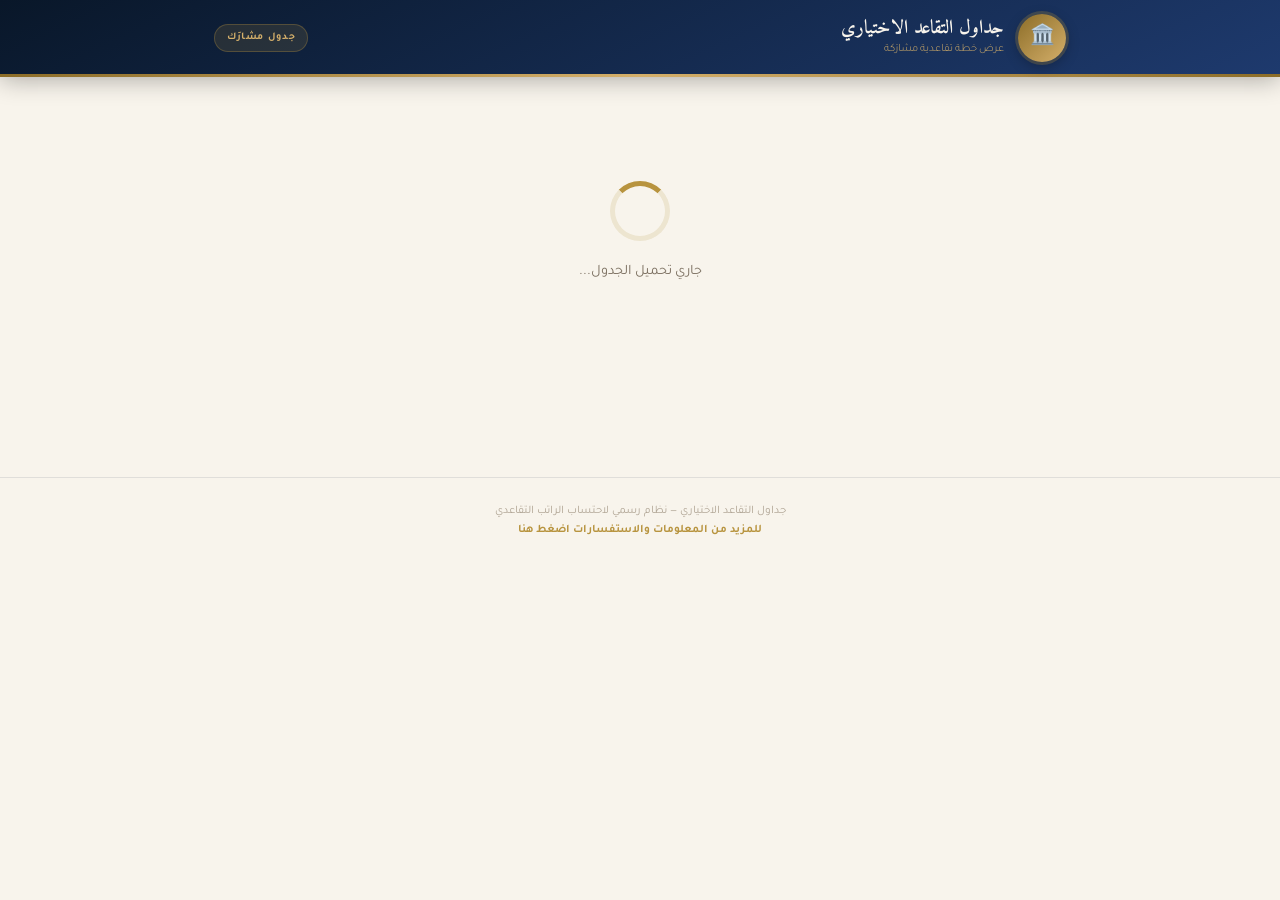
==== commit 4e105c66: "Add files via upload" ====
--- a/viewer.html
+++ b/viewer.html
@@ -3,364 +3,9 @@
 <head>
 <meta charset="UTF-8">
 <meta name="viewport" content="width=device-width, initial-scale=1.0">
-<!-- منع التضمين في iframe من مواقع أخرى -->
-<meta http-equiv="X-Frame-Options" content="SAMEORIGIN">
-<!-- منع تخمين نوع المحتوى -->
-<meta http-equiv="X-Content-Type-Options" content="nosniff">
-<!-- منع التخزين المؤقت للبيانات الحساسة -->
-<meta http-equiv="Cache-Control" content="no-store, no-cache, must-revalidate">
 <title>عرض جدول التقاعد</title>
 <link href="https://fonts.googleapis.com/css2?family=Amiri:wght@400;700&family=Tajawal:wght@300;400;500;700;900&display=swap" rel="stylesheet">
-<style>
-/* ══════════════════════════════════════════
-   DESIGN TOKENS (مطابقة للحاسبة الأصلية)
-══════════════════════════════════════════ */
-:root {
-  --navy:      #0d1f3c;
-  --navy-md:   #1e3a6e;
-  --navy-lt:   #2a5298;
-  --navy-pale: #eef2f9;
-  --gold:      #b8943f;
-  --gold-lt:   #d4af6a;
-  --gold-dk:   #8c6d28;
-  --gold-bg:   #fdf8ef;
-  --cream:     #f8f4ec;
-  --cream-dk:  #ede5d0;
-  --white:     #ffffff;
-  --ink:       #1a1208;
-  --muted:     #7a6e5f;
-  --muted-lt:  #b0a595;
-  --green:     #2d6a4f;
-  --green-lt:  #e8f5ee;
-  --green-md:  #40916c;
-  --red:       #8b2020;
-  --red-lt:    #fdf0f0;
-  --amber:     #c97a00;
-  --amber-lt:  #fff8e6;
-  --blue-day:  #1d4ed8;
-  --brd:       rgba(13,31,60,.10);
-  --brd-g:     rgba(184,148,63,.22);
-  --sh1:       0 2px 12px rgba(13,31,60,.08);
-  --sh2:       0 6px 28px rgba(13,31,60,.13);
-  --sh3:       0 14px 48px rgba(13,31,60,.20);
-  --r:         10px;
-  --rl:        16px;
-}
-
-*, *::before, *::after { box-sizing: border-box; margin: 0; padding: 0; }
-html { scroll-behavior: smooth; }
-
-body {
-  font-family: 'Tajawal', sans-serif;
-  background: var(--cream);
-  color: var(--ink);
-  min-height: 100vh;
-  line-height: 1.65;
-  font-size: 15px;
-}
-
-/* ══════════════ HEADER ══════════════ */
-header {
-  background: linear-gradient(155deg, #091729 0%, var(--navy-md) 100%);
-  box-shadow: 0 2px 24px rgba(0,0,0,.32);
-}
-header::after {
-  content: '';
-  display: block;
-  height: 3px;
-  background: linear-gradient(90deg, var(--gold-dk) 0%, var(--gold-lt) 50%, var(--gold-dk) 100%);
-}
-.hdr {
-  max-width: 900px;
-  margin: 0 auto;
-  padding: 14px 24px 12px;
-  display: flex;
-  align-items: center;
-  gap: 14px;
-}
-.hdr-logo {
-  width: 48px; height: 48px;
-  border-radius: 50%;
-  background: linear-gradient(135deg, var(--gold-dk) 0%, var(--gold-lt) 100%);
-  display: flex; align-items: center; justify-content: center;
-  font-size: 20px; flex-shrink: 0;
-  box-shadow: 0 0 0 3px rgba(184,148,63,.25), 0 4px 14px rgba(0,0,0,.3);
-}
-.hdr-text h1 {
-  font-family: 'Amiri', serif;
-  font-size: 1.2rem;
-  color: var(--cream);
-  font-weight: 700;
-  line-height: 1.25;
-}
-.hdr-text p {
-  font-size: .7rem;
-  color: var(--gold-lt);
-  margin-top: 1px;
-  font-weight: 300;
-}
-.hdr-badge {
-  margin-right: auto;
-  background: rgba(184,148,63,.15);
-  border: 1px solid rgba(184,148,63,.3);
-  color: var(--gold-lt);
-  font-size: .65rem; font-weight: 700;
-  padding: 4px 12px; border-radius: 20px;
-  letter-spacing: .06em; white-space: nowrap;
-}
-
-/* ══════════════ LAYOUT ══════════════ */
-main { max-width: 900px; margin: 0 auto; padding: 24px 18px 80px; }
-
-/* ══════════════ LOADING ══════════════ */
-#loadingState {
-  text-align: center;
-  padding: 80px 20px;
-}
-.loader-ring {
-  width: 60px; height: 60px;
-  border: 5px solid var(--cream-dk);
-  border-top-color: var(--gold);
-  border-radius: 50%;
-  animation: spin .8s linear infinite;
-  margin: 0 auto 20px;
-}
-@keyframes spin { to { transform: rotate(360deg); } }
-#loadingState p { color: var(--muted); font-size: .9rem; }
-
-/* ══════════════ ERROR STATE ══════════════ */
-#errorState {
-  display: none;
-  text-align: center;
-  padding: 80px 20px;
-}
-.error-icon { font-size: 4rem; margin-bottom: 16px; }
-#errorState h2 { font-family: 'Amiri', serif; color: var(--navy); margin-bottom: 8px; font-size: 1.4rem; }
-#errorState p { color: var(--muted); font-size: .88rem; line-height: 1.7; }
-
-/* ══════════════ TOOLBAR (action bar) ══════════════ */
-#actionBar {
-  display: none;
-  gap: 10px;
-  flex-wrap: wrap;
-  margin-bottom: 20px;
-  padding: 16px 20px;
-  background: var(--white);
-  border-radius: var(--rl);
-  border: 1px solid var(--brd-g);
-  box-shadow: var(--sh1);
-  align-items: center;
-}
-.share-info-badge {
-  display: flex; align-items: center; gap: 8px; flex: 1;
-  font-size: .84rem; color: var(--navy);
-  background: var(--navy-pale);
-  padding: 8px 14px; border-radius: 8px;
-  border-right: 3px solid var(--navy-md);
-  min-width: 0;
-}
-.share-info-badge b { color: var(--navy-md); font-size: .9rem; }
-.btn {
-  display: inline-flex; align-items: center; gap: 7px;
-  padding: 11px 22px; border-radius: 9px;
-  font-family: 'Tajawal', sans-serif;
-  font-size: .92rem; font-weight: 700;
-  cursor: pointer; border: none;
-  transition: all .18s; letter-spacing: .01em;
-  white-space: nowrap;
-}
-.btn:active { transform: scale(.97); }
-.btn-pdf {
-  background: linear-gradient(135deg, #c0392b 0%, #e74c3c 100%);
-  color: var(--white);
-  box-shadow: 0 3px 12px rgba(192,57,43,.3);
-}
-.btn-pdf:hover { transform: translateY(-1px); box-shadow: 0 5px 18px rgba(192,57,43,.4); }
-.btn-dl {
-  background: linear-gradient(135deg, var(--navy) 0%, var(--navy-md) 100%);
-  color: var(--cream);
-  box-shadow: 0 3px 14px rgba(13,31,60,.25);
-}
-.btn-dl:hover { transform: translateY(-2px); box-shadow: 0 6px 22px rgba(13,31,60,.32); }
-
-/* ══════════════ SUMMARY BAR ══════════════ */
-.sum-bar {
-  background: linear-gradient(135deg, var(--navy) 0%, var(--navy-md) 100%);
-  border-radius: var(--rl); margin-bottom: 24px;
-  box-shadow: var(--sh2); border: 1px solid var(--brd-g);
-  overflow: hidden;
-}
-.sum-bar-title {
-  padding: 10px 20px;
-  border-bottom: 1px solid rgba(184,148,63,.18);
-  font-size: .7rem; font-weight: 700;
-  color: var(--gold-lt);
-  text-transform: uppercase; letter-spacing: .08em;
-}
-.sum-items { display: flex; flex-wrap: wrap; }
-.sum-item {
-  padding: 14px 20px; flex: 1; min-width: 130px;
-  border-left: 1px solid rgba(184,148,63,.15);
-  display: flex; flex-direction: column; gap: 2px;
-}
-.sum-item:last-child { border-left: none; }
-.si-l { font-size: .62rem; color: var(--gold-lt); text-transform: uppercase; letter-spacing: .06em; font-weight: 600; }
-.si-v { font-size: .97rem; color: var(--cream); font-weight: 700; font-family: 'Amiri', serif; }
-
-/* ══════════════ PLAN CARDS ══════════════ */
-.plan-card {
-  background: var(--white);
-  border-radius: var(--rl);
-  box-shadow: var(--sh1); border: 1px solid var(--brd-g);
-  margin-bottom: 28px; overflow: hidden;
-}
-.plan-card.ac1 { border-top: 4px solid #2a5298; }
-.plan-card.ac2 { border-top: 4px solid #2d6a4f; }
-.plan-card.ac3 { border-top: 4px solid #b8943f; }
-.plan-card.ac4 { border-top: 4px solid #9b3a4e; }
-.plan-card.ac5 { border-top: 4px solid #5f3a8a; }
-
-.plan-hdr {
-  padding: 15px 20px 13px;
-  display: flex; align-items: center;
-  justify-content: space-between; gap: 11px;
-  border-bottom: 1px solid var(--brd);
-}
-.plan-hdr-l { display: flex; align-items: center; gap: 13px; }
-.plan-icon {
-  width: 46px; height: 46px; border-radius: 11px;
-  display: flex; align-items: center; justify-content: center;
-  font-size: 1.3rem; flex-shrink: 0;
-}
-.ic1 { background: linear-gradient(135deg,#1e3a6e,#3a6bc4); }
-.ic2 { background: linear-gradient(135deg,#1b4d35,#2d9c6a); }
-.ic3 { background: linear-gradient(135deg,#8c6d28,#d4a84b); }
-.ic4 { background: linear-gradient(135deg,#6b2737,#c04d68); }
-.ic5 { background: linear-gradient(135deg,#4a3060,#8a5fd4); }
-.plan-seq  { font-size: .63rem; color: var(--muted-lt); text-transform: uppercase; letter-spacing: .08em; font-weight: 700; }
-.plan-name { font-family: 'Amiri', serif; font-size: 1.12rem; font-weight: 700; color: var(--navy); line-height: 1.2; }
-.plan-desc { font-size: .73rem; color: var(--muted); margin-top: 2px; }
-
-.plan-stats {
-  display: flex; flex-wrap: wrap;
-  background: linear-gradient(180deg, var(--cream) 0%, #ede8da 100%);
-  border-bottom: 1px solid var(--brd-g);
-}
-.pst {
-  flex: 1; min-width: 95px;
-  padding: 13px 12px;
-  border-left: 1px solid var(--brd-g);
-  display: flex; flex-direction: column; gap: 3px;
-  text-align: center;
-}
-.pst:last-child { border-left: none; }
-.pst-l { font-size: .61rem; color: var(--muted); text-transform: uppercase; letter-spacing: .05em; font-weight: 700; }
-.pst-v { font-size: 1.08rem; color: var(--navy); font-weight: 900; font-family: 'Amiri', serif; }
-.pst-s { font-size: .63rem; color: var(--muted-lt); }
-.pst-v.g { color: var(--green); }
-.pst-v.w { color: var(--amber); }
-.pst-v.b { color: var(--red);   }
-
-.plan-body { padding: 19px 21px 22px; }
-.plan-user-row {
-  display: flex; flex-wrap: wrap; gap: 14px;
-  padding: 9px 13px; margin-bottom: 15px;
-  background: var(--navy-pale);
-  border-radius: 7px; border-right: 3px solid var(--navy-md);
-}
-.plan-user-row span { font-size: .74rem; color: var(--navy); }
-.plan-user-row span b { color: var(--navy-md); }
-
-.drows { display: flex; flex-direction: column; margin-bottom: 15px; }
-.dr {
-  display: flex; justify-content: space-between; align-items: baseline;
-  padding: 7px 0; border-bottom: 1px dashed rgba(13,31,60,.07);
-  font-size: .86rem; gap: 14px;
-}
-.dr:last-child { border-bottom: none; }
-.dk { color: var(--muted); font-weight: 500; flex-shrink: 0; }
-.dv { font-weight: 700; color: var(--navy); text-align: left; }
-.dv.g { color: var(--green); font-size: 1rem; }
-.dv.w { color: var(--amber); }
-.dv.b { color: var(--red);   }
-
-.rpill {
-  display: flex; align-items: center; gap: 7px;
-  background: var(--amber-lt); border: 1px solid rgba(201,122,0,.22);
-  color: var(--amber); padding: 7px 13px; border-radius: 7px;
-  font-size: .77rem; font-weight: 600; margin-bottom: 16px;
-}
-
-/* TABLE */
-.tbl-head {
-  display: flex; align-items: center; gap: 10px;
-  margin-bottom: 8px; flex-wrap: wrap;
-}
-.tbl-head h4 { font-size: .74rem; font-weight: 800; color: var(--navy-md); text-transform: uppercase; letter-spacing: .07em; }
-.tleg { display: flex; gap: 10px; flex-wrap: wrap; margin-right: auto; }
-.tleg-i { display: flex; align-items: center; gap: 4px; font-size: .63rem; color: var(--muted); font-weight: 600; }
-.tdot { width: 10px; height: 10px; border-radius: 2px; }
-.ldy { background: #fff9e0; border: 1px solid #f0c040; }
-.ldg { background: var(--green-lt); border: 1px solid var(--green-md); }
-
-.tbl-wrap { overflow-x: auto; border-radius: 8px; border: 1px solid var(--brd); }
-.ctbl { width: 100%; border-collapse: collapse; font-size: .84rem; min-width: 260px; }
-.ctbl thead th {
-  background: linear-gradient(135deg, var(--navy) 0%, var(--navy-lt) 100%);
-  color: var(--cream); font-weight: 700; font-size: .72rem;
-  text-transform: uppercase; letter-spacing: .05em;
-  padding: 9px 14px; text-align: center;
-}
-.ctbl tbody tr:nth-child(even) { background: rgba(13,31,60,.025); }
-.ctbl tbody tr:hover            { background: var(--navy-pale); }
-.ctbl tbody td {
-  padding: 7px 14px; text-align: center;
-  border-bottom: 1px solid rgba(13,31,60,.06); color: var(--ink);
-}
-.ctbl tbody tr.r5 td   { background: #fff9e0; font-weight: 600; }
-.ctbl tbody tr.rret td { background: var(--green-lt); color: var(--green); font-weight: 900; }
-
-.cpill {
-  display: inline-block;
-  background: var(--navy-pale); color: var(--navy-md);
-  padding: 2px 10px; border-radius: 20px;
-  font-size: .75rem; font-weight: 800; border: 1px solid var(--brd);
-}
-.cpill.c15 { background: var(--gold-bg); color: var(--gold-dk); border-color: var(--brd-g); }
-
-/* ══════════════ TOAST ══════════════ */
-#toast {
-  position: fixed; bottom: 28px; left: 50%; transform: translateX(-50%) translateY(70px);
-  background: var(--navy); color: var(--cream);
-  padding: 10px 22px; border-radius: 30px;
-  font-size: .88rem; font-weight: 600;
-  box-shadow: var(--sh2); z-index: 9999;
-  transition: transform .3s ease, opacity .3s;
-  opacity: 0; pointer-events: none;
-  border: 1px solid rgba(184,148,63,.3);
-}
-#toast.show { transform: translateX(-50%) translateY(0); opacity: 1; }
-
-/* ══════════════ FOOTER WATERMARK ══════════════ */
-.viewer-footer {
-  text-align: center;
-  padding: 24px 20px;
-  color: var(--muted-lt);
-  font-size: .72rem;
-  border-top: 1px solid var(--brd);
-  margin-top: 32px;
-}
-.viewer-footer a { color: var(--gold); font-weight: 700; text-decoration: none; }
-
-/* ══════════════ RESPONSIVE ══════════════ */
-@media (max-width: 600px) {
-  .hdr-text h1 { font-size: 1rem; }
-  .share-info-badge { font-size: .75rem; }
-  main { padding: 16px 12px 60px; }
-  #actionBar { flex-direction: column; align-items: stretch; }
-  .btn { justify-content: center; }
-}
-</style>
+<link rel="stylesheet" href="viewer.css">
 </head>
 <body>
 
@@ -416,603 +61,6 @@
   </a>
 </div>
 
-<script>
-/* ══════════════════════════════════════════════════════════════════
-   viewer.js — صفحة عرض معزولة تماماً عن الحاسبة
-   - تقرأ البيانات من URL hash فقط
-   - لا توجد أي روابط أو إحالات للحاسبة
-   - تعرض الخطة وتتيح تحميل PDF
-══════════════════════════════════════════════════════════════════ */
-(function() {
-  'use strict';
-
-  /* ── ثوابت ────────────────────────────────── */
-  const SAL = {
-    1:350000, 2:455000, 3:560000, 4:665000, 5:770000,
-    6:875000, 7:980000, 8:1085000, 9:1190000, 10:1295000,
-    11:1400000, 12:1505000, 13:1610000, 14:1715000, 15:1750000
-  };
-  const MONTHS_AR = ['يناير','فبراير','مارس','أبريل','مايو','يونيو',
-                     'يوليو','أغسطس','سبتمبر','أكتوبر','نوفمبر','ديسمبر'];
-  const PLAN_ACCENT  = ['ac1','ac2','ac3','ac4','ac5'];
-  const PLAN_ICON_C  = ['ic1','ic2','ic3','ic4','ic5'];
-  const PLAN_EMOJI   = ['🎯','📅','💰','⏰','👩‍💼'];
-  const COLORS       = ['#2a5298','#2d6a4f','#b8943f','#9b3a4e','#5f3a8a'];
-  const QR_LINK      = 'https://linktr.ee/Daman2026';
-
-  let PLANS = [], USER = null;
-
-  /* ── أدوات التنسيق ───────────────────────── */
-  function N(n)  { return Math.round(n).toLocaleString('ar-IQ'); }
-  function FM(m) {
-    const y = Math.floor(m / 12), mo = m % 12;
-    if (!y)  return `${mo} شهر`;
-    if (!mo) return `${y} سنة`;
-    return `${y} سنة و${mo} شهر`;
-  }
-  function fmtDate(d) {
-    return d.toLocaleDateString('ar-IQ', { year:'numeric', month:'long', day:'numeric' });
-  }
-
-  /* ── toast ───────────────────────────────── */
-  function showToast(msg) {
-    const t = document.getElementById('toast');
-    t.textContent = msg; t.classList.add('show');
-    setTimeout(() => t.classList.remove('show'), 2800);
-  }
-
-  /* ── بناء خطة الفئات (نسخة مطابقة للحاسبة) ─ */
-  function buildCatPlan(sa, ta, sc, targetCat) {
-    sa = Math.min(Math.max(sa, 0), 100);
-    ta = Math.min(Math.max(ta, sa), 100);
-    if (ta - sa > 60) ta = sa + 60;
-    const TC = (targetCat && targetCat >= 1 && targetCat <= 15)
-      ? Math.max(targetCat, sc) : 15;
-    let rows = [];
-    for (let a = sa; a <= ta; a++) rows.push({ age: a, cat: null });
-    const total       = rows.length;
-    const last5Start  = Math.max(total - 5, 0);
-    const yearsB5     = last5Start;
-    const maxReach    = Math.min(TC, sc + yearsB5);
-
-    if (sc >= TC) {
-      rows.forEach(r => r.cat = TC);
-    } else if (yearsB5 === 0) {
-      let cat = sc;
-      for (let i = 0; i < total; i++) {
-        rows[i].cat = Math.min(TC, cat);
-        if (i < total - 1) cat = Math.min(TC, cat + 1);
-      }
-    } else if (yearsB5 >= (TC - sc)) {
-      let rem = yearsB5 - (TC - sc);
-      for (let i = 0; i < total; i++) {
-        if      (i < rem)        rows[i].cat = sc;
-        else if (i < last5Start) rows[i].cat = Math.min(TC, sc + (i - rem));
-        else                     rows[i].cat = TC;
-      }
-    } else {
-      let cat = sc;
-      for (let i = 0; i < total; i++) {
-        if (i < last5Start) { rows[i].cat = Math.min(TC, cat); cat = Math.min(TC, cat + 1); }
-        else                  rows[i].cat = maxReach;
-      }
-    }
-    for (let i = 1; i < total; i++) {
-      if (rows[i].cat - rows[i-1].cat > 1) rows[i].cat = rows[i-1].cat + 1;
-      if (rows[i].cat > 15) rows[i].cat = 15;
-      if (rows[i].cat < 1)  rows[i].cat = 1;
-    }
-    return rows;
-  }
-
-  /* ── فك تشفير الرابط ─────────────────────── */
-  function decodePayload() {
-    const hash = window.location.hash;
-    const isV3  = hash.startsWith('#s=');
-    const isOld = hash.startsWith('#share=');
-    if (!isV3 && !isOld) return null;
-
-    const rawEnc = isV3 ? hash.slice(3) : hash.slice(7);
-
-    // رفض البيانات الفارغة أو القصيرة جداً
-    if (!rawEnc || rawEnc.length < 10) return null;
-
-    // رفض أي محارف غير متوقعة (Base64-URL safe فقط)
-    if (!/^[A-Za-z0-9\-_]+$/.test(rawEnc)) return null;
-
-    const encoded = rawEnc.replace(/-/g,'+').replace(/_/g,'/')
-                          + '=='.slice(0,(4 - rawEnc.length % 4) % 4);
-    const payload = JSON.parse(decodeURIComponent(escape(atob(encoded))));
-    return payload;
-  }
-
-  /* ── التحقق من سلامة الـ payload ────────── */
-  function validatePayload(payload) {
-    if (!payload || typeof payload !== 'object') return false;
-    if (payload.v === 3) {
-      if (!Array.isArray(payload.u) || payload.u.length < 8) return false;
-      if (!Array.isArray(payload.p) || payload.p.length === 0) return false;
-      const [nm, g, ay, am, ts] = payload.u;
-      if (typeof nm !== 'string') return false;
-      if (g !== 0 && g !== 1) return false;
-      if (ay < 18 || ay > 80) return false;   // عمر معقول
-      if (am < 0  || am > 11) return false;   // أشهر 0-11
-      if (ts < 0  || ts > 600) return false;  // خدمة بالأشهر (50 سنة max)
-      for (const p of payload.p) {
-        if (!Array.isArray(p) || p.length < 7) return false;
-      }
-      return true;
-    }
-    // إصدارات قديمة: قبول مرن
-    if (payload.v === 2 || payload.v === 1 || !payload.v) {
-      return !!(payload.u && (payload.plans || payload.p));
-    }
-    return false;
-  }
-
-  /* ── بناء بيانات الخطط من الـ payload ─────── */
-  function parsePlans(payload) {
-    let u_nm, u_g, u_ay, u_am, u_ts, u_py, u_pm, u_sa, plans;
-
-    if (payload.v === 3) {
-      const u = payload.u;
-      u_nm = u[0]; u_g = u[1] === 1 ? 'male' : 'female';
-      u_ay = u[2]; u_am = u[3]; u_ts = u[4];
-      u_py = u[5]; u_pm = u[6]; u_sa = u[7] || 0;
-      const descs = [
-        'أقرب عمر تقاعدي مع شراء',
-        'أقرب عمر تقاعدي بدون شراء',
-        'تقاعد عند إكمال ' + (u_g === 'male' ? '63' : '58') + ' سنة',
-        'إكمال خدمة 32 سنة (أعلى راتب)'
-      ];
-      plans = payload.p.map((p, i) => ({
-        title: `الخطة ${i+1}`,
-        desc:  descs[i] || `خطة ${i+1}`,
-        targetAge:          p[0],
-        totalServiceMonths: p[1],
-        purchaseMonths:     p[2],
-        pension:            p[3] * 1000,
-        avg:                p[4] * 1000,
-        purchaseCost:       p[5] * 1000,
-        retireDate: new Date(p[6], 0, 1),
-        yearsPlan:  buildCatPlan(u_sa, p[0], p[7])
-      }));
-
-    } else if (payload.v === 2) {
-      const u = payload.u;
-      u_nm = u.nm; u_g = u.g; u_ay = u.ay; u_am = u.am; u_ts = u.ts;
-      u_py = u.py; u_pm = u.pm; u_sa = u.sa || 0;
-      plans = payload.plans.map(p => ({
-        title: p.ti, desc: p.de,
-        targetAge: p.ag, totalServiceMonths: p.mo,
-        purchaseMonths: p.bu, pension: p.pe, avg: p.av, purchaseCost: p.co,
-        retireDate: new Date(p.rd),
-        yearsPlan: buildCatPlan(u_sa, p.ag, p.sc)
-      }));
-
-    } else {
-      const u = payload.u;
-      u_nm = u.nm; u_g = u.g; u_ay = u.ay; u_am = u.am; u_ts = u.ts;
-      u_py = u.py; u_pm = u.pm; u_sa = 0;
-      plans = payload.plans.map(p => ({
-        title: p.title, desc: p.desc,
-        targetAge: p.age, totalServiceMonths: p.mo,
-        purchaseMonths: p.buy, pension: p.pension, avg: p.avg, purchaseCost: p.cost,
-        retireDate: new Date(p.rd),
-        yearsPlan: p.yp
-          ? p.yp.map((cat, idx) => ({ age: p.age - p.yp.length + 1 + idx, cat }))
-          : buildCatPlan(0, p.age, 1)
-      }));
-    }
-
-    return {
-      user: { nm: u_nm, gender: u_g, ay: u_ay, am: u_am, ts: u_ts,
-              py: u_py, pm: u_pm, sm: 0, ad: 0, sa: u_sa },
-      plans
-    };
-  }
-
-  /* ── عرض ملخص المشترك ────────────────────── */
-  function buildSummaryHTML(user) {
-    const gender = user.gender === 'male' ? 'ذكر' : 'أنثى';
-    const priorStr = (user.py > 0 || user.pm > 0) ? FM(user.py * 12 + user.pm) : 'لا يوجد';
-    const items = [
-      { l: 'الاسم',          v: user.nm || '—' },
-      { l: 'الجنس',          v: gender },
-      { l: 'العمر الحالي',   v: `${user.ay} سنة و${user.am} شهر` },
-      { l: 'إجمالي الخدمة', v: FM(user.ts) },
-      { l: 'الخدمة السابقة', v: priorStr },
-    ];
-    return `<div class="sum-bar">
-      <div class="sum-bar-title">📊 ملخص بيانات المشترك</div>
-      <div class="sum-items">
-        ${items.map(it => `
-          <div class="sum-item">
-            <div class="si-l">${it.l}</div>
-            <div class="si-v">${it.v}</div>
-          </div>`).join('')}
-      </div>
-    </div>`;
-  }
-
-  /* ── عرض بطاقة خطة واحدة ─────────────────── */
-  function buildCardHTML(plan, ci, user) {
-    const ac      = PLAN_ACCENT[ci]  || 'ac1';
-    const ic      = PLAN_ICON_C[ci]  || 'ic1';
-    const em      = PLAN_EMOJI[ci]   || '📋';
-    const n       = ci + 1;
-    const hasBuy  = plan.purchaseMonths > 0;
-    const actual  = plan.totalServiceMonths - plan.purchaseMonths;
-    const future  = Math.max(0, actual - user.ts);
-    const prevMo  = (user.py || 0) * 12 + (user.pm || 0);
-
-    let tbody = '';
-    const last = plan.yearsPlan.length - 1;
-    plan.yearsPlan.forEach((r, i) => {
-      const is5  = i >= plan.yearsPlan.length - 5;
-      const isRet = i === last;
-      const cls  = isRet ? 'rret' : (is5 ? 'r5' : '');
-      const cp   = `<span class="cpill${r.cat === 15 ? ' c15' : ''}">${r.cat}</span>`;
-      tbody += `<tr class="${cls}">
-        <td>${r.age} سنة و${user.sm || 0} شهر</td>
-        <td>${cp}</td>
-      </tr>`;
-    });
-
-    return `
-    <div class="plan-card ${ac}">
-      <div class="plan-hdr">
-        <div class="plan-hdr-l">
-          <div class="plan-icon ${ic}">${em}</div>
-          <div>
-            <div class="plan-seq">الخطة ${n}</div>
-            <div class="plan-name">${plan.title}</div>
-            <div class="plan-desc">${plan.desc}</div>
-          </div>
-        </div>
-      </div>
-
-      <div class="plan-stats">
-        <div class="pst">
-          <div class="pst-l">سن التقاعد</div>
-          <div class="pst-v">${plan.targetAge}</div>
-          <div class="pst-s">سنة · ${plan.retireDate.getFullYear()}</div>
-        </div>
-        <div class="pst">
-          <div class="pst-l">مدة الخدمة</div>
-          <div class="pst-v">${Math.floor(plan.totalServiceMonths/12)}</div>
-          <div class="pst-s">سنة و${plan.totalServiceMonths % 12} شهر</div>
-        </div>
-        <div class="pst">
-          <div class="pst-l">الراتب التقاعدي</div>
-          <div class="pst-v g">${N(plan.pension)}</div>
-          <div class="pst-s">د.ع / شهرياً</div>
-        </div>
-        ${hasBuy ? `
-        <div class="pst">
-          <div class="pst-l">أشهر الشراء</div>
-          <div class="pst-v w">${plan.purchaseMonths}</div>
-          <div class="pst-s">شهر</div>
-        </div>
-        <div class="pst">
-          <div class="pst-l">تكلفة الشراء</div>
-          <div class="pst-v b">${N(plan.purchaseCost)}</div>
-          <div class="pst-s">دينار</div>
-        </div>` : ''}
-      </div>
-
-      <div class="plan-body">
-        <div class="plan-user-row">
-          <span>👤 <b>${user.nm || '—'}</b></span>
-          <span>🎂 <b>${user.ay} سنة و${user.am} شهر</b></span>
-          <span>⏳ خدمة حالية: <b>${FM(user.ts)}</b></span>
-          ${prevMo > 0 ? `<span>🗂️ خدمة سابقة: <b>${FM(prevMo)}</b></span>` : ''}
-        </div>
-
-        <div class="drows">
-          <div class="dr"><span class="dk">📅 تاريخ التقاعد المتوقع</span><span class="dv">${fmtDate(plan.retireDate)}</span></div>
-          <div class="dr"><span class="dk">⏱️ خدمة فعلية</span><span class="dv">${FM(actual)}</span></div>
-          ${future > 0 ? `<div class="dr"><span class="dk">🔮 خدمة مستقبلية</span><span class="dv">${FM(future)}</span></div>` : ''}
-          ${hasBuy ? `<div class="dr"><span class="dk">🛒 أشهر الشراء المطلوبة</span><span class="dv w">${plan.purchaseMonths} شهر — ${FM(plan.purchaseMonths)}</span></div>` : ''}
-          <div class="dr"><span class="dk">📋 إجمالي الخدمة المحسوبة</span><span class="dv">${FM(plan.totalServiceMonths)}</span></div>
-          <div class="dr">
-            <span class="dk">💵 متوسط الأجر (آخر 5 سنوات)</span>
-            <span class="dv">
-              ${N(plan.avg)} د.ع
-              <span style="font-size:.71rem;color:var(--muted);font-weight:400;display:block;margin-top:2px">
-                ${plan.yearsPlan.slice(-5).map(r => `ف${r.cat}:${N(SAL[r.cat])}`).join(' + ')}
-              </span>
-            </span>
-          </div>
-          <div class="dr">
-            <span class="dk">💰 الراتب التقاعدي الشهري</span>
-            <span class="dv g">
-              ${N(plan.pension)} د.ع
-              <span style="font-size:.7rem;color:var(--green);font-weight:400;display:block;margin-top:2px;opacity:.85">
-                ${N(plan.avg)} × 2.5% × ${Math.floor(plan.totalServiceMonths/12)} سنة ÷ 12
-              </span>
-            </span>
-          </div>
-          ${hasBuy ? `
-          <div class="dr"><span class="dk">💸 سعر الشهر الواحد (شراء)</span><span class="dv">${N(plan.avg * 0.17)} د.ع</span></div>
-          <div class="dr"><span class="dk">💸 سعر السنة الواحدة (شراء)</span><span class="dv">${N(plan.avg * 0.17 * 12)} د.ع</span></div>
-          <div class="dr"><span class="dk">💸 إجمالي مبلغ الشراء</span><span class="dv b">${N(plan.purchaseCost)} د.ع</span></div>` : ''}
-        </div>
-
-        <div class="rpill">
-          ⚠️ يستحق الراتب عند <b style="margin:0 3px">إكمال</b> سن ${plan.targetAge} وليس عند مجرد بلوغه
-        </div>
-
-        <div>
-          <div class="tbl-head">
-            <h4>📊 جدول تدرج الفئات الوظيفية</h4>
-            <div class="tleg">
-              <div class="tleg-i"><div class="tdot ldy"></div>آخر 5 سنوات</div>
-              <div class="tleg-i"><div class="tdot ldg"></div>سنة التقاعد</div>
-            </div>
-          </div>
-          <div class="tbl-wrap">
-            <table class="ctbl">
-              <thead><tr><th>السن</th><th>الفئة</th></tr></thead>
-              <tbody>${tbody}</tbody>
-            </table>
-          </div>
-        </div>
-      </div>
-    </div>`;
-  }
-
-  /* ── تصدير PDF (نافذة طباعة منفصلة) ────────── */
-  function exportPDF() {
-    if (!PLANS.length || !USER) return;
-
-    const nm     = USER.nm || 'مشترك';
-    const gender = USER.gender === 'male' ? 'ذكر' : 'أنثى';
-    const today  = new Date().toLocaleDateString('ar-IQ',
-                     { year:'numeric', month:'long', day:'numeric' });
-    const priorStr = (USER.py > 0 || USER.pm > 0)
-                     ? FM(USER.py * 12 + USER.pm) : 'لا يوجد';
-
-    const css = `
-      @import url('https://fonts.googleapis.com/css2?family=Amiri:wght@400;700&family=Tajawal:wght@300;400;500;700&display=swap');
-      * { box-sizing:border-box; margin:0; padding:0; }
-      body { font-family:'Tajawal',sans-serif; direction:rtl; text-align:right; color:#1a1208; background:#fff; font-size:12px; line-height:1.6; }
-      .cover { background:linear-gradient(160deg,#0b1b35 0%,#1e3a6e 100%); display:flex; flex-direction:column; align-items:center; justify-content:center; color:#fff; padding:40px 30px; min-height:100vh; }
-      .cover-logo { width:80px;height:80px;border-radius:50%; background:linear-gradient(135deg,#8c6d28,#d4af6a); display:flex;align-items:center;justify-content:center; font-size:36px;margin-bottom:24px; box-shadow:0 0 0 4px rgba(184,148,63,.3),0 8px 24px rgba(0,0,0,.4); }
-      .cover h1 { font-family:'Amiri',serif; font-size:28px; color:#d4af6a; margin-bottom:8px; text-align:center; }
-      .cover p  { color:#b0c4de; font-size:13px; text-align:center; }
-      .cover-divider { width:200px;height:2px; background:linear-gradient(90deg,transparent,#b8943f,transparent); margin:20px 0; }
-      .cover-card { background:rgba(255,255,255,.08); border:1px solid rgba(184,148,63,.3); border-radius:12px; padding:20px 28px; width:100%; max-width:420px; margin-bottom:20px; }
-      .cover-row { display:flex; justify-content:space-between; align-items:center; padding:7px 0; border-bottom:1px solid rgba(255,255,255,.08); font-size:13px; }
-      .cover-row:last-child { border-bottom:none; }
-      .lbl { color:#8fb3d9; font-size:11px; font-weight:600; }
-      .val { color:#f0e6c8; font-weight:700; }
-      .cover-plans { width:100%; max-width:420px; }
-      .cover-plan-row { display:flex; align-items:center; gap:10px; padding:9px 0; border-bottom:1px solid rgba(255,255,255,.07); font-size:12px; color:#d0e4f7; }
-      .plan-dot { width:10px;height:10px;border-radius:50%;flex-shrink:0; }
-      .plans-wrapper { padding:0; }
-      .plan-hdr-bar { padding:12px 18px; display:flex; align-items:center; justify-content:space-between; color:#fff; }
-      .plan-hdr-bar h2 { font-family:'Amiri',serif; font-size:18px; font-weight:700; }
-      .plan-num-badge { font-size:11px; background:rgba(255,255,255,.15); padding:4px 12px; border-radius:20px; }
-      .emp-bar { display:flex; flex-wrap:wrap; background:#f0f4fa; border-bottom:1px solid #dde4f0; padding:8px 14px; gap:16px; }
-      .emp-cell { display:flex;flex-direction:column;gap:1px; }
-      .emp-lbl { font-size:9px; color:#7a8aaa; text-transform:uppercase; letter-spacing:.05em; font-weight:700; }
-      .emp-val { font-size:12px; color:#0d1f3c; font-weight:700; }
-      .stats-row { display:flex; flex-wrap:wrap; border-bottom:1px solid #eee; }
-      .stat-box { flex:1; min-width:80px; padding:10px 12px; text-align:center; border-left:1px solid #eee; }
-      .stat-box:last-child { border-left:none; }
-      .sl { font-size:9px; color:#7a8aaa; text-transform:uppercase; letter-spacing:.04em; font-weight:700; margin-bottom:3px; }
-      .sv { font-size:14px; font-weight:900; color:#0d1f3c; font-family:'Amiri',serif; }
-      .sv-good { color:#2d6a4f; }
-      .sv-warn { color:#c97a00; }
-      .sv-bad  { color:#8b2020; }
-      .details-grid { padding:10px 16px; margin-bottom:10px; }
-      .detail-row { display:flex; justify-content:space-between; padding:5px 0; border-bottom:1px dashed rgba(13,31,60,.07); font-size:11px; }
-      .detail-row:last-child { border-bottom:none; }
-      .dk { color:#7a6e5f; font-weight:500; }
-      .dv { font-weight:700; color:#0d1f3c; }
-      .dv-g { color:#2d6a4f; }
-      .dv-r { color:#8b2020; }
-      .dv-a { color:#c97a00; }
-      .rpill { display:flex; gap:6px; background:#fff8e6; border:1px solid rgba(201,122,0,.22); border-radius:6px; padding:6px 12px; font-size:10.5px; font-weight:600; color:#c97a00; margin:0 16px 10px; align-items:center; }
-      .tbl-title { font-size:11px; font-weight:800; color:#1e3a6e; text-transform:uppercase; letter-spacing:.06em; padding:0 16px; margin-bottom:6px; }
-      table { width:100%; border-collapse:collapse; font-size:11px; }
-      th { background:linear-gradient(135deg,#0d1f3c,#2a5298); color:#f8f4ec; font-weight:700; font-size:9.5px; padding:7px 12px; text-align:center; }
-      td { padding:5px 12px; text-align:center; border-bottom:1px solid rgba(13,31,60,.06); }
-      tr.r5  td { background:#fff9e0; font-weight:600; }
-      tr.rret td { background:#e8f5ee; color:#2d6a4f; font-weight:900; }
-      tr:nth-child(even) td { background:rgba(13,31,60,.018); }
-      tr.r5:nth-child(even) td, tr.rret:nth-child(even) td { background:unset; }
-      .plan-separator { border:none; border-top:2px dashed #dde4f0; margin:20px 16px; }
-      .plan-page { padding-bottom:20px; }
-      .page-footer { text-align:center; padding:16px; font-size:9.5px; color:#9a8e7f; border-top:1px solid #eee; margin-top:14px; }
-      @media print {
-        body { -webkit-print-color-adjust:exact; print-color-adjust:exact; }
-        .cover { min-height:initial; page-break-after:always; }
-        .plan-page { page-break-inside:avoid; }
-        @page { margin: 12mm 10mm; }
-      }
-    `;
-
-    let body = `<div class="cover">
-      <div class="cover-logo">🏛️</div>
-      <h1>جداول التقاعد الاختياري</h1>
-      <p>جدول تقاعدي مشارَك</p>
-      <div class="cover-divider"></div>
-      <div class="cover-card">
-        <div class="cover-row"><span class="lbl">الاسم</span><span class="val">${nm}</span></div>
-        <div class="cover-row"><span class="lbl">الجنس</span><span class="val">${gender}</span></div>
-        <div class="cover-row"><span class="lbl">العمر الحالي</span><span class="val">${USER.ay} سنة و${USER.am} شهر</span></div>
-        <div class="cover-row"><span class="lbl">إجمالي الخدمة الحالية</span><span class="val">${FM(USER.ts)}</span></div>
-        <div class="cover-row"><span class="lbl">الخدمة السابقة</span><span class="val">${priorStr}</span></div>
-        <div class="cover-row"><span class="lbl">عدد الخطط</span><span class="val">${PLANS.length} خطط</span></div>
-        <div class="cover-row"><span class="lbl">تاريخ التقرير</span><span class="val">${today}</span></div>
-      </div>
-      <div class="cover-plans">
-        ${PLANS.map((p, i) => `
-          <div class="cover-plan-row">
-            <div class="plan-dot" style="background:${COLORS[i]||'#2a5298'}"></div>
-            <span>${p.title} — ${p.desc}</span>
-            <span style="margin-right:auto;color:#d4af6a;font-weight:700">${N(p.pension)} د.ع</span>
-          </div>`).join('')}
-      </div>
-    </div>
-    <div class="plans-wrapper">`;
-
-    PLANS.forEach((plan, pi) => {
-      const color  = COLORS[pi] || '#2a5298';
-      const hasBuy = plan.purchaseMonths > 0;
-      const actual = plan.totalServiceMonths - plan.purchaseMonths;
-      const future = Math.max(0, actual - USER.ts);
-      const lastIdx = plan.yearsPlan.length - 1;
-      let tRows = '';
-      plan.yearsPlan.forEach((r, i) => {
-        const is5   = i >= plan.yearsPlan.length - 5;
-        const isRet = i === lastIdx;
-        const cls   = isRet ? 'rret' : (is5 ? 'r5' : '');
-        tRows += `<tr class="${cls}"><td>${r.age} سنة و${USER.sm || 0} شهر</td><td>فئة ${r.cat}</td></tr>`;
-      });
-      const sep = pi > 0 ? '<hr class="plan-separator">' : '';
-      body += `${sep}
-      <div class="plan-page">
-        <div class="plan-hdr-bar" style="background:${color}">
-          <h2>${plan.title}</h2>
-          <div class="plan-num-badge">${plan.desc}</div>
-        </div>
-        <div class="emp-bar">
-          <div class="emp-cell"><div class="emp-lbl">المشترك</div><div class="emp-val">${nm}</div></div>
-          <div class="emp-cell"><div class="emp-lbl">الجنس</div><div class="emp-val">${gender}</div></div>
-          <div class="emp-cell"><div class="emp-lbl">العمر</div><div class="emp-val">${USER.ay} سنة ${USER.am} شهر</div></div>
-          <div class="emp-cell"><div class="emp-lbl">الخدمة الحالية</div><div class="emp-val">${FM(USER.ts)}</div></div>
-          ${(USER.py > 0 || USER.pm > 0) ? `<div class="emp-cell"><div class="emp-lbl">الخدمة السابقة</div><div class="emp-val">${priorStr}</div></div>` : ''}
-        </div>
-        <div class="stats-row">
-          <div class="stat-box"><div class="sl">سن التقاعد</div><div class="sv">${plan.targetAge} سنة</div></div>
-          <div class="stat-box"><div class="sl">مدة الخدمة</div><div class="sv">${FM(plan.totalServiceMonths)}</div></div>
-          <div class="stat-box" style="background:#e8f5ee"><div class="sl">الراتب الشهري</div><div class="sv sv-good">${N(plan.pension)} د.ع</div></div>
-          ${hasBuy ? `
-          <div class="stat-box" style="background:#fff8e6"><div class="sl">أشهر الشراء</div><div class="sv sv-warn">${plan.purchaseMonths} شهر</div></div>
-          <div class="stat-box" style="background:#fdf0f0"><div class="sl">تكلفة الشراء</div><div class="sv sv-bad">${N(plan.purchaseCost)} د.ع</div></div>` : ''}
-        </div>
-        <div class="details-grid">
-          <div class="detail-row"><span class="dk">📅 تاريخ التقاعد المتوقع</span><span class="dv">${fmtDate(plan.retireDate)}</span></div>
-          <div class="detail-row"><span class="dk">⏱️ خدمة فعلية</span><span class="dv">${FM(actual)}</span></div>
-          ${future > 0 ? `<div class="detail-row"><span class="dk">🔮 خدمة مستقبلية</span><span class="dv">${FM(future)}</span></div>` : ''}
-          ${hasBuy ? `<div class="detail-row"><span class="dk">🛒 أشهر الشراء</span><span class="dv dv-a">${plan.purchaseMonths} شهر — ${FM(plan.purchaseMonths)}</span></div>` : ''}
-          <div class="detail-row"><span class="dk">📋 إجمالي الخدمة</span><span class="dv">${FM(plan.totalServiceMonths)}</span></div>
-          <div class="detail-row"><span class="dk">💵 متوسط آخر 5 سنوات</span><span class="dv">${N(plan.avg)} د.ع</span></div>
-          <div class="detail-row"><span class="dk">💰 الراتب التقاعدي الشهري</span><span class="dv dv-g">${N(plan.pension)} د.ع</span></div>
-          ${hasBuy ? `
-          <div class="detail-row"><span class="dk">💸 سعر الشهر الواحد</span><span class="dv">${N(plan.avg*0.17)} د.ع</span></div>
-          <div class="detail-row"><span class="dk">💸 سعر السنة الواحدة</span><span class="dv">${N(plan.avg*0.17*12)} د.ع</span></div>
-          <div class="detail-row"><span class="dk">💸 إجمالي مبلغ الشراء</span><span class="dv dv-r">${N(plan.purchaseCost)} د.ع</span></div>` : ''}
-        </div>
-        <div class="rpill">⚠️ يستحق الراتب عند <strong>إكمال</strong> سن ${plan.targetAge} وليس عند مجرد بلوغه</div>
-        <div class="tbl-title">📊 جدول تدرج الفئات الوظيفية</div>
-        <table>
-          <thead><tr><th>السن</th><th>الفئة</th></tr></thead>
-          <tbody>${tRows}</tbody>
-        </table>
-        <div class="page-footer">
-          نظام جداول التقاعد الاختياري — ${today}<br>
-          <a href="${QR_LINK}" style="color:#b8943f;font-weight:700;text-decoration:none;">${QR_LINK}</a>
-        </div>
-      </div>`;
-    });
-    body += '</div>';
-
-    const fullHTML = `<!DOCTYPE html>
-<html lang="ar" dir="rtl">
-<head><meta charset="UTF-8"><title>تقاعد - ${nm}</title>
-<style>${css}</style></head>
-<body>${body}</body></html>`;
-
-    const win = window.open('', '_blank', 'width=900,height=700');
-    if (!win) { showToast('❌ يرجى السماح بفتح النوافذ المنبثقة'); return; }
-    win.document.write(fullHTML);
-    win.document.close();
-    win.onload = () => setTimeout(() => { win.focus(); win.print(); }, 1200);
-    showToast('✅ جاري فتح ملف PDF...');
-  }
-
-  /* ══════════════════════════════════════════════
-     MAIN — تشغيل عند تحميل الصفحة
-  ══════════════════════════════════════════════ */
-  window.addEventListener('DOMContentLoaded', function() {
-    const loading = document.getElementById('loadingState');
-    const errBox  = document.getElementById('errorState');
-    const errMsg  = document.getElementById('errorMsg');
-    const actionBar = document.getElementById('actionBar');
-    const content   = document.getElementById('viewerContent');
-    const infoLabel = document.getElementById('infoLabel');
-
-    // تأكد من عدم وجود رابط للحاسبة في العنوان
-    // الـ viewer.html لا يفتح الحاسبة أبداً
-    function showError(msg) {
-      loading.style.display = 'none';
-      errBox.style.display  = 'block';
-      if (msg) errMsg.innerHTML = msg;
-    }
-
-    // فحص وجود hash
-    if (!window.location.hash ||
-        (!window.location.hash.startsWith('#s=') &&
-         !window.location.hash.startsWith('#share='))) {
-      showError('لا يوجد رابط خطة في هذا العنوان.<br>يرجى التواصل مع من أرسل لك الرابط.');
-      return;
-    }
-
-    try {
-      const payload = decodePayload();
-      if (!payload) { showError('الرابط غير صحيح أو يحتوي على بيانات غير صالحة.'); return; }
-
-      // التحقق من سلامة البيانات قبل معالجتها
-      if (!validatePayload(payload)) {
-        showError('بيانات الجدول غير مكتملة أو خارج النطاق المسموح به.');
-        return;
-      }
-
-      const result = parsePlans(payload);
-      if (!result || !result.plans.length) { showError(); return; }
-
-      PLANS = result.plans;
-      USER  = result.user;
-
-      // مسح الـ hash من شريط العنوان بعد القراءة (لا يُظهر البيانات للمستخدم)
-      if (window.history && window.history.replaceState) {
-        window.history.replaceState(null, '', window.location.pathname);
-      }
-
-      // إخفاء حالة التحميل
-      loading.style.display = 'none';
-
-      // تحديث شريط المعلومات
-      const gender = USER.gender === 'male' ? 'ذكر' : 'أنثى';
-      infoLabel.innerHTML = `🔗 جدول مشارَك لـ <b>${USER.nm || 'مشترك'}</b> · ${gender} · ${USER.ay} سنة`;
-      actionBar.style.display = 'flex';
-
-      // بناء المحتوى
-      let html = buildSummaryHTML(USER);
-      PLANS.forEach((p, i) => { html += buildCardHTML(p, i, USER); });
-      content.innerHTML = html;
-
-      // أزرار PDF
-      document.getElementById('openPdfBtn').onclick = exportPDF;
-      document.getElementById('dlPdfBtn').onclick   = function() {
-        exportPDF();
-        showToast('✅ استخدم "حفظ كـ PDF" في حوار الطباعة');
-      };
-
-      // تشغيل PDF تلقائياً بعد ثانية (كما في الحاسبة الأصلية)
-      setTimeout(exportPDF, 900);
-
-    } catch (e) {
-      console.warn('Viewer parse error:', e);
-      showError('تعذّر قراءة بيانات الجدول.<br>الرابط قد يكون تالفاً أو منتهي الصلاحية.');
-    }
-  });
-
-})();
-</script>
+<script src="viewer.js"></script>
 </body>
 </html>
--- a/viewer.css
+++ b/viewer.css
@@ -0,0 +1,348 @@
+/* ══════════════════════════════════════════
+   DESIGN TOKENS (مطابقة للحاسبة الأصلية)
+══════════════════════════════════════════ */
+:root {
+  --navy:      #0d1f3c;
+  --navy-md:   #1e3a6e;
+  --navy-lt:   #2a5298;
+  --navy-pale: #eef2f9;
+  --gold:      #b8943f;
+  --gold-lt:   #d4af6a;
+  --gold-dk:   #8c6d28;
+  --gold-bg:   #fdf8ef;
+  --cream:     #f8f4ec;
+  --cream-dk:  #ede5d0;
+  --white:     #ffffff;
+  --ink:       #1a1208;
+  --muted:     #7a6e5f;
+  --muted-lt:  #b0a595;
+  --green:     #2d6a4f;
+  --green-lt:  #e8f5ee;
+  --green-md:  #40916c;
+  --red:       #8b2020;
+  --red-lt:    #fdf0f0;
+  --amber:     #c97a00;
+  --amber-lt:  #fff8e6;
+  --blue-day:  #1d4ed8;
+  --brd:       rgba(13,31,60,.10);
+  --brd-g:     rgba(184,148,63,.22);
+  --sh1:       0 2px 12px rgba(13,31,60,.08);
+  --sh2:       0 6px 28px rgba(13,31,60,.13);
+  --sh3:       0 14px 48px rgba(13,31,60,.20);
+  --r:         10px;
+  --rl:        16px;
+}
+
+*, *::before, *::after { box-sizing: border-box; margin: 0; padding: 0; }
+html { scroll-behavior: smooth; }
+
+body {
+  font-family: 'Tajawal', sans-serif;
+  background: var(--cream);
+  color: var(--ink);
+  min-height: 100vh;
+  line-height: 1.65;
+  font-size: 15px;
+}
+
+/* ══════════════ HEADER ══════════════ */
+header {
+  background: linear-gradient(155deg, #091729 0%, var(--navy-md) 100%);
+  box-shadow: 0 2px 24px rgba(0,0,0,.32);
+}
+header::after {
+  content: '';
+  display: block;
+  height: 3px;
+  background: linear-gradient(90deg, var(--gold-dk) 0%, var(--gold-lt) 50%, var(--gold-dk) 100%);
+}
+.hdr {
+  max-width: 900px;
+  margin: 0 auto;
+  padding: 14px 24px 12px;
+  display: flex;
+  align-items: center;
+  gap: 14px;
+}
+.hdr-logo {
+  width: 48px; height: 48px;
+  border-radius: 50%;
+  background: linear-gradient(135deg, var(--gold-dk) 0%, var(--gold-lt) 100%);
+  display: flex; align-items: center; justify-content: center;
+  font-size: 20px; flex-shrink: 0;
+  box-shadow: 0 0 0 3px rgba(184,148,63,.25), 0 4px 14px rgba(0,0,0,.3);
+}
+.hdr-text h1 {
+  font-family: 'Amiri', serif;
+  font-size: 1.2rem;
+  color: var(--cream);
+  font-weight: 700;
+  line-height: 1.25;
+}
+.hdr-text p {
+  font-size: .7rem;
+  color: var(--gold-lt);
+  margin-top: 1px;
+  font-weight: 300;
+}
+.hdr-badge {
+  margin-right: auto;
+  background: rgba(184,148,63,.15);
+  border: 1px solid rgba(184,148,63,.3);
+  color: var(--gold-lt);
+  font-size: .65rem; font-weight: 700;
+  padding: 4px 12px; border-radius: 20px;
+  letter-spacing: .06em; white-space: nowrap;
+}
+
+/* ══════════════ LAYOUT ══════════════ */
+main { max-width: 900px; margin: 0 auto; padding: 24px 18px 80px; }
+
+/* ══════════════ LOADING ══════════════ */
+#loadingState {
+  text-align: center;
+  padding: 80px 20px;
+}
+.loader-ring {
+  width: 60px; height: 60px;
+  border: 5px solid var(--cream-dk);
+  border-top-color: var(--gold);
+  border-radius: 50%;
+  animation: spin .8s linear infinite;
+  margin: 0 auto 20px;
+}
+@keyframes spin { to { transform: rotate(360deg); } }
+#loadingState p { color: var(--muted); font-size: .9rem; }
+
+/* ══════════════ ERROR STATE ══════════════ */
+#errorState {
+  display: none;
+  text-align: center;
+  padding: 80px 20px;
+}
+.error-icon { font-size: 4rem; margin-bottom: 16px; }
+#errorState h2 { font-family: 'Amiri', serif; color: var(--navy); margin-bottom: 8px; font-size: 1.4rem; }
+#errorState p { color: var(--muted); font-size: .88rem; line-height: 1.7; }
+
+/* ══════════════ TOOLBAR (action bar) ══════════════ */
+#actionBar {
+  display: none;
+  gap: 10px;
+  flex-wrap: wrap;
+  margin-bottom: 20px;
+  padding: 16px 20px;
+  background: var(--white);
+  border-radius: var(--rl);
+  border: 1px solid var(--brd-g);
+  box-shadow: var(--sh1);
+  align-items: center;
+}
+.share-info-badge {
+  display: flex; align-items: center; gap: 8px; flex: 1;
+  font-size: .84rem; color: var(--navy);
+  background: var(--navy-pale);
+  padding: 8px 14px; border-radius: 8px;
+  border-right: 3px solid var(--navy-md);
+  min-width: 0;
+}
+.share-info-badge b { color: var(--navy-md); font-size: .9rem; }
+.btn {
+  display: inline-flex; align-items: center; gap: 7px;
+  padding: 11px 22px; border-radius: 9px;
+  font-family: 'Tajawal', sans-serif;
+  font-size: .92rem; font-weight: 700;
+  cursor: pointer; border: none;
+  transition: all .18s; letter-spacing: .01em;
+  white-space: nowrap;
+}
+.btn:active { transform: scale(.97); }
+.btn-pdf {
+  background: linear-gradient(135deg, #c0392b 0%, #e74c3c 100%);
+  color: var(--white);
+  box-shadow: 0 3px 12px rgba(192,57,43,.3);
+}
+.btn-pdf:hover { transform: translateY(-1px); box-shadow: 0 5px 18px rgba(192,57,43,.4); }
+.btn-dl {
+  background: linear-gradient(135deg, var(--navy) 0%, var(--navy-md) 100%);
+  color: var(--cream);
+  box-shadow: 0 3px 14px rgba(13,31,60,.25);
+}
+.btn-dl:hover { transform: translateY(-2px); box-shadow: 0 6px 22px rgba(13,31,60,.32); }
+
+/* ══════════════ SUMMARY BAR ══════════════ */
+.sum-bar {
+  background: linear-gradient(135deg, var(--navy) 0%, var(--navy-md) 100%);
+  border-radius: var(--rl); margin-bottom: 24px;
+  box-shadow: var(--sh2); border: 1px solid var(--brd-g);
+  overflow: hidden;
+}
+.sum-bar-title {
+  padding: 10px 20px;
+  border-bottom: 1px solid rgba(184,148,63,.18);
+  font-size: .7rem; font-weight: 700;
+  color: var(--gold-lt);
+  text-transform: uppercase; letter-spacing: .08em;
+}
+.sum-items { display: flex; flex-wrap: wrap; }
+.sum-item {
+  padding: 14px 20px; flex: 1; min-width: 130px;
+  border-left: 1px solid rgba(184,148,63,.15);
+  display: flex; flex-direction: column; gap: 2px;
+}
+.sum-item:last-child { border-left: none; }
+.si-l { font-size: .62rem; color: var(--gold-lt); text-transform: uppercase; letter-spacing: .06em; font-weight: 600; }
+.si-v { font-size: .97rem; color: var(--cream); font-weight: 700; font-family: 'Amiri', serif; }
+
+/* ══════════════ PLAN CARDS ══════════════ */
+.plan-card {
+  background: var(--white);
+  border-radius: var(--rl);
+  box-shadow: var(--sh1); border: 1px solid var(--brd-g);
+  margin-bottom: 28px; overflow: hidden;
+}
+.plan-card.ac1 { border-top: 4px solid #2a5298; }
+.plan-card.ac2 { border-top: 4px solid #2d6a4f; }
+.plan-card.ac3 { border-top: 4px solid #b8943f; }
+.plan-card.ac4 { border-top: 4px solid #9b3a4e; }
+.plan-card.ac5 { border-top: 4px solid #5f3a8a; }
+
+.plan-hdr {
+  padding: 15px 20px 13px;
+  display: flex; align-items: center;
+  justify-content: space-between; gap: 11px;
+  border-bottom: 1px solid var(--brd);
+}
+.plan-hdr-l { display: flex; align-items: center; gap: 13px; }
+.plan-icon {
+  width: 46px; height: 46px; border-radius: 11px;
+  display: flex; align-items: center; justify-content: center;
+  font-size: 1.3rem; flex-shrink: 0;
+}
+.ic1 { background: linear-gradient(135deg,#1e3a6e,#3a6bc4); }
+.ic2 { background: linear-gradient(135deg,#1b4d35,#2d9c6a); }
+.ic3 { background: linear-gradient(135deg,#8c6d28,#d4a84b); }
+.ic4 { background: linear-gradient(135deg,#6b2737,#c04d68); }
+.ic5 { background: linear-gradient(135deg,#4a3060,#8a5fd4); }
+.plan-seq  { font-size: .63rem; color: var(--muted-lt); text-transform: uppercase; letter-spacing: .08em; font-weight: 700; }
+.plan-name { font-family: 'Amiri', serif; font-size: 1.12rem; font-weight: 700; color: var(--navy); line-height: 1.2; }
+.plan-desc { font-size: .73rem; color: var(--muted); margin-top: 2px; }
+
+.plan-stats {
+  display: flex; flex-wrap: wrap;
+  background: linear-gradient(180deg, var(--cream) 0%, #ede8da 100%);
+  border-bottom: 1px solid var(--brd-g);
+}
+.pst {
+  flex: 1; min-width: 95px;
+  padding: 13px 12px;
+  border-left: 1px solid var(--brd-g);
+  display: flex; flex-direction: column; gap: 3px;
+  text-align: center;
+}
+.pst:last-child { border-left: none; }
+.pst-l { font-size: .61rem; color: var(--muted); text-transform: uppercase; letter-spacing: .05em; font-weight: 700; }
+.pst-v { font-size: 1.08rem; color: var(--navy); font-weight: 900; font-family: 'Amiri', serif; }
+.pst-s { font-size: .63rem; color: var(--muted-lt); }
+.pst-v.g { color: var(--green); }
+.pst-v.w { color: var(--amber); }
+.pst-v.b { color: var(--red);   }
+
+.plan-body { padding: 19px 21px 22px; }
+.plan-user-row {
+  display: flex; flex-wrap: wrap; gap: 14px;
+  padding: 9px 13px; margin-bottom: 15px;
+  background: var(--navy-pale);
+  border-radius: 7px; border-right: 3px solid var(--navy-md);
+}
+.plan-user-row span { font-size: .74rem; color: var(--navy); }
+.plan-user-row span b { color: var(--navy-md); }
+
+.drows { display: flex; flex-direction: column; margin-bottom: 15px; }
+.dr {
+  display: flex; justify-content: space-between; align-items: baseline;
+  padding: 7px 0; border-bottom: 1px dashed rgba(13,31,60,.07);
+  font-size: .86rem; gap: 14px;
+}
+.dr:last-child { border-bottom: none; }
+.dk { color: var(--muted); font-weight: 500; flex-shrink: 0; }
+.dv { font-weight: 700; color: var(--navy); text-align: left; }
+.dv.g { color: var(--green); font-size: 1rem; }
+.dv.w { color: var(--amber); }
+.dv.b { color: var(--red);   }
+
+.rpill {
+  display: flex; align-items: center; gap: 7px;
+  background: var(--amber-lt); border: 1px solid rgba(201,122,0,.22);
+  color: var(--amber); padding: 7px 13px; border-radius: 7px;
+  font-size: .77rem; font-weight: 600; margin-bottom: 16px;
+}
+
+/* TABLE */
+.tbl-head {
+  display: flex; align-items: center; gap: 10px;
+  margin-bottom: 8px; flex-wrap: wrap;
+}
+.tbl-head h4 { font-size: .74rem; font-weight: 800; color: var(--navy-md); text-transform: uppercase; letter-spacing: .07em; }
+.tleg { display: flex; gap: 10px; flex-wrap: wrap; margin-right: auto; }
+.tleg-i { display: flex; align-items: center; gap: 4px; font-size: .63rem; color: var(--muted); font-weight: 600; }
+.tdot { width: 10px; height: 10px; border-radius: 2px; }
+.ldy { background: #fff9e0; border: 1px solid #f0c040; }
+.ldg { background: var(--green-lt); border: 1px solid var(--green-md); }
+
+.tbl-wrap { overflow-x: auto; border-radius: 8px; border: 1px solid var(--brd); }
+.ctbl { width: 100%; border-collapse: collapse; font-size: .84rem; min-width: 260px; }
+.ctbl thead th {
+  background: linear-gradient(135deg, var(--navy) 0%, var(--navy-lt) 100%);
+  color: var(--cream); font-weight: 700; font-size: .72rem;
+  text-transform: uppercase; letter-spacing: .05em;
+  padding: 9px 14px; text-align: center;
+}
+.ctbl tbody tr:nth-child(even) { background: rgba(13,31,60,.025); }
+.ctbl tbody tr:hover            { background: var(--navy-pale); }
+.ctbl tbody td {
+  padding: 7px 14px; text-align: center;
+  border-bottom: 1px solid rgba(13,31,60,.06); color: var(--ink);
+}
+.ctbl tbody tr.r5 td   { background: #fff9e0; font-weight: 600; }
+.ctbl tbody tr.rret td { background: var(--green-lt); color: var(--green); font-weight: 900; }
+
+.cpill {
+  display: inline-block;
+  background: var(--navy-pale); color: var(--navy-md);
+  padding: 2px 10px; border-radius: 20px;
+  font-size: .75rem; font-weight: 800; border: 1px solid var(--brd);
+}
+.cpill.c15 { background: var(--gold-bg); color: var(--gold-dk); border-color: var(--brd-g); }
+
+/* ══════════════ TOAST ══════════════ */
+#toast {
+  position: fixed; bottom: 28px; left: 50%; transform: translateX(-50%) translateY(70px);
+  background: var(--navy); color: var(--cream);
+  padding: 10px 22px; border-radius: 30px;
+  font-size: .88rem; font-weight: 600;
+  box-shadow: var(--sh2); z-index: 9999;
+  transition: transform .3s ease, opacity .3s;
+  opacity: 0; pointer-events: none;
+  border: 1px solid rgba(184,148,63,.3);
+}
+#toast.show { transform: translateX(-50%) translateY(0); opacity: 1; }
+
+/* ══════════════ FOOTER WATERMARK ══════════════ */
+.viewer-footer {
+  text-align: center;
+  padding: 24px 20px;
+  color: var(--muted-lt);
+  font-size: .72rem;
+  border-top: 1px solid var(--brd);
+  margin-top: 32px;
+}
+.viewer-footer a { color: var(--gold); font-weight: 700; text-decoration: none; }
+
+/* ══════════════ RESPONSIVE ══════════════ */
+@media (max-width: 600px) {
+  .hdr-text h1 { font-size: 1rem; }
+  .share-info-badge { font-size: .75rem; }
+  main { padding: 16px 12px 60px; }
+  #actionBar { flex-direction: column; align-items: stretch; }
+  .btn { justify-content: center; }
+}
